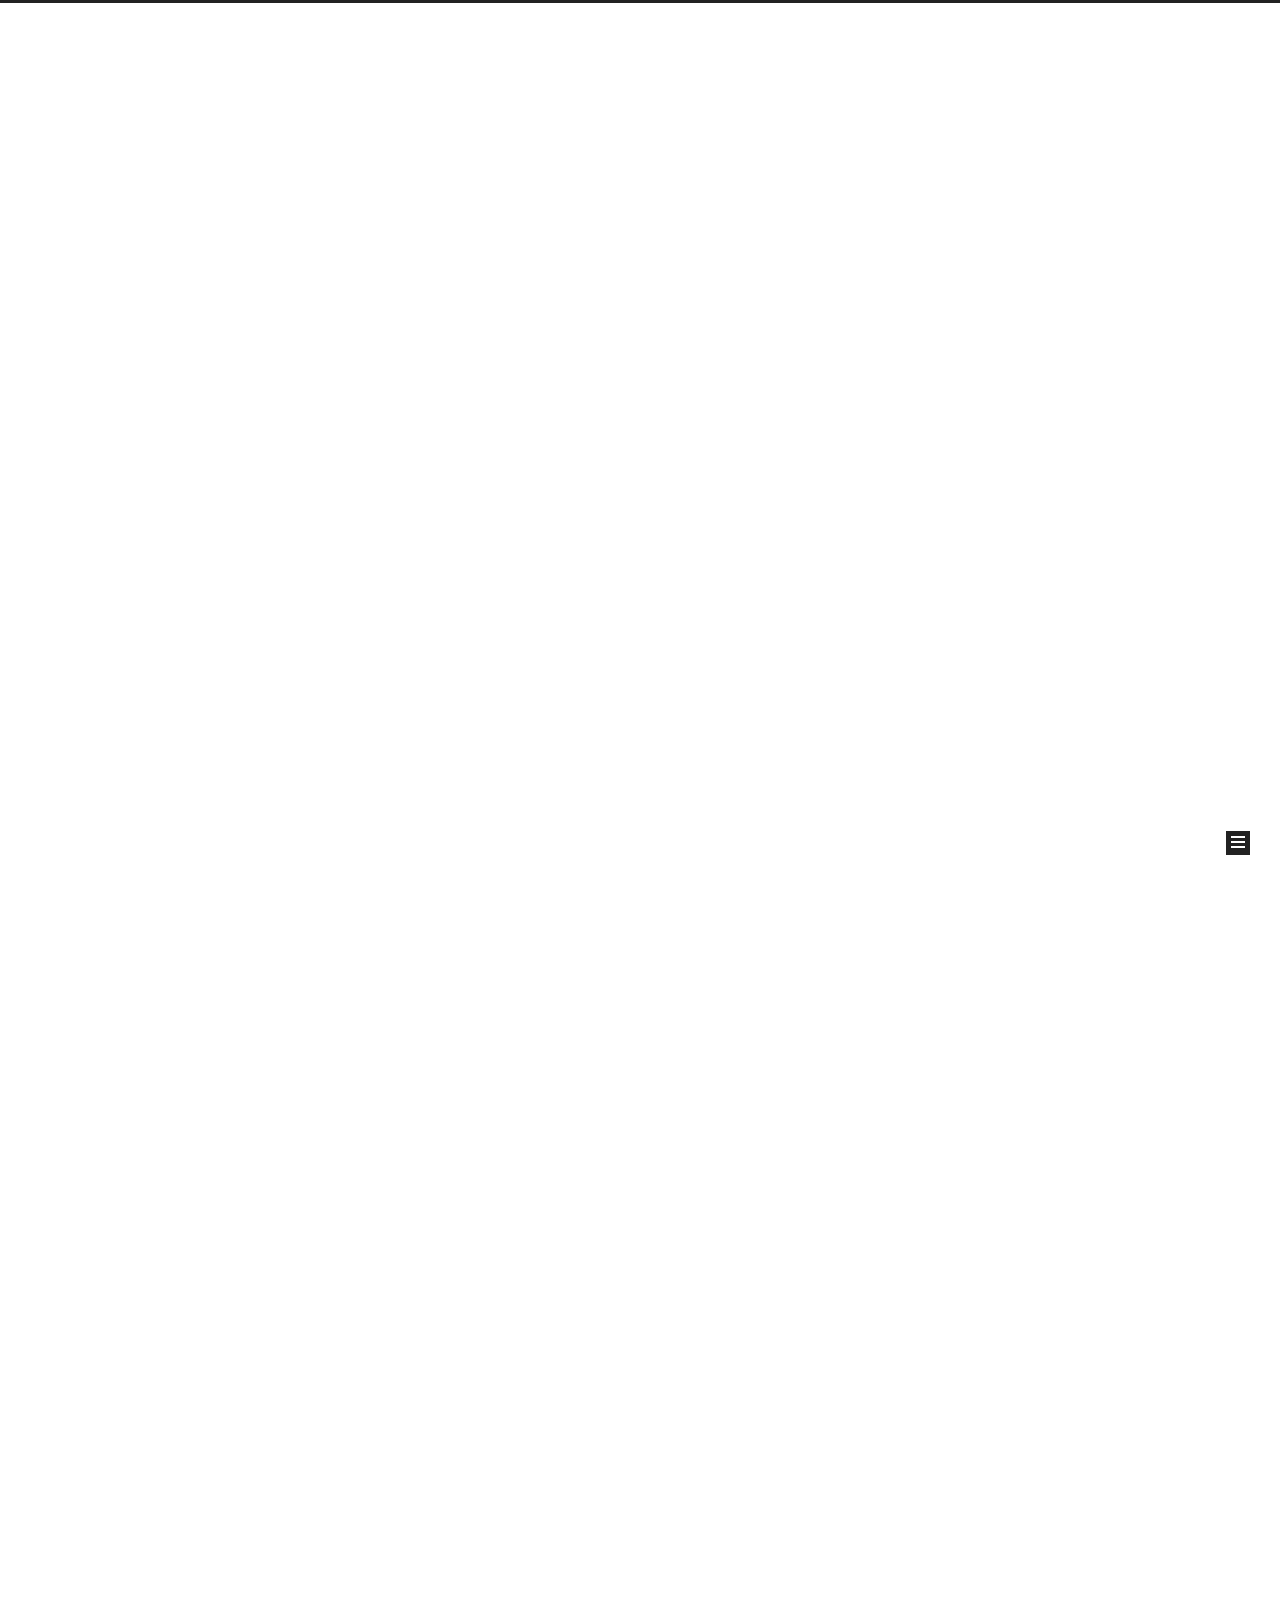
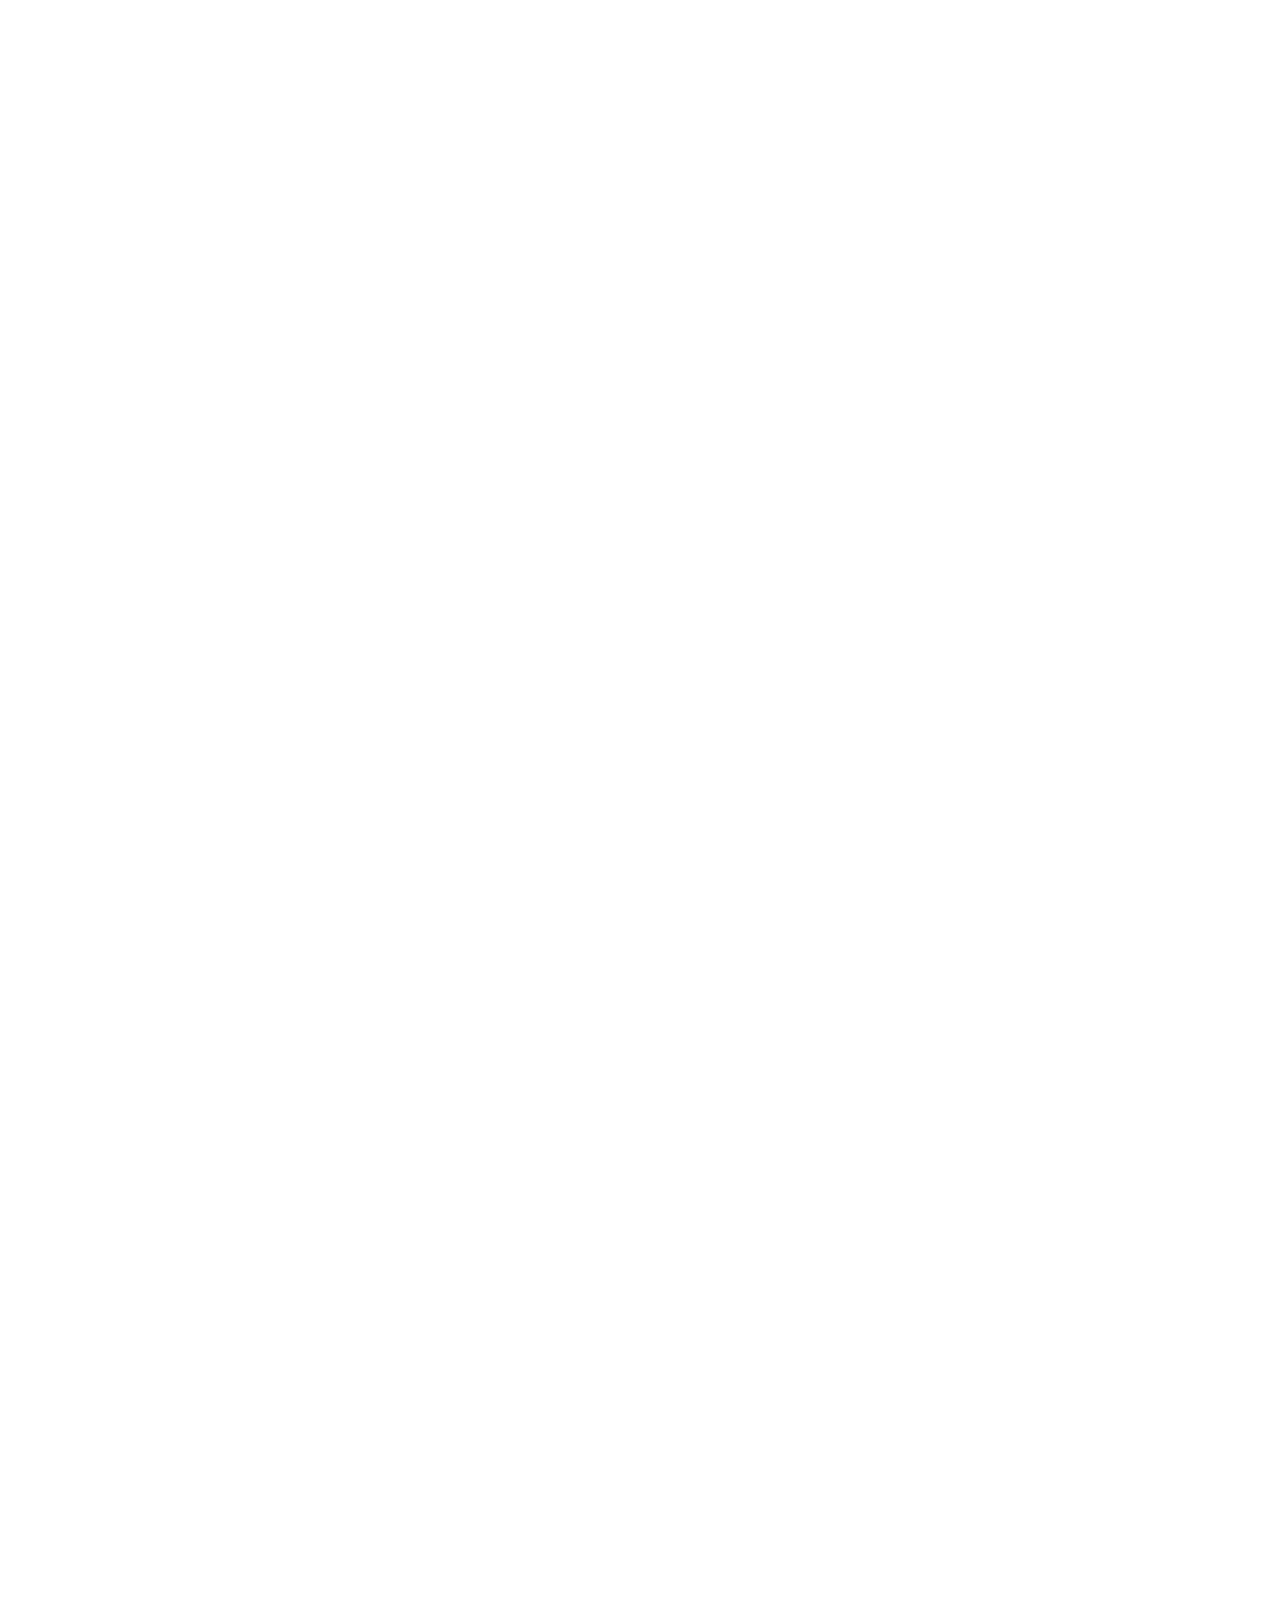
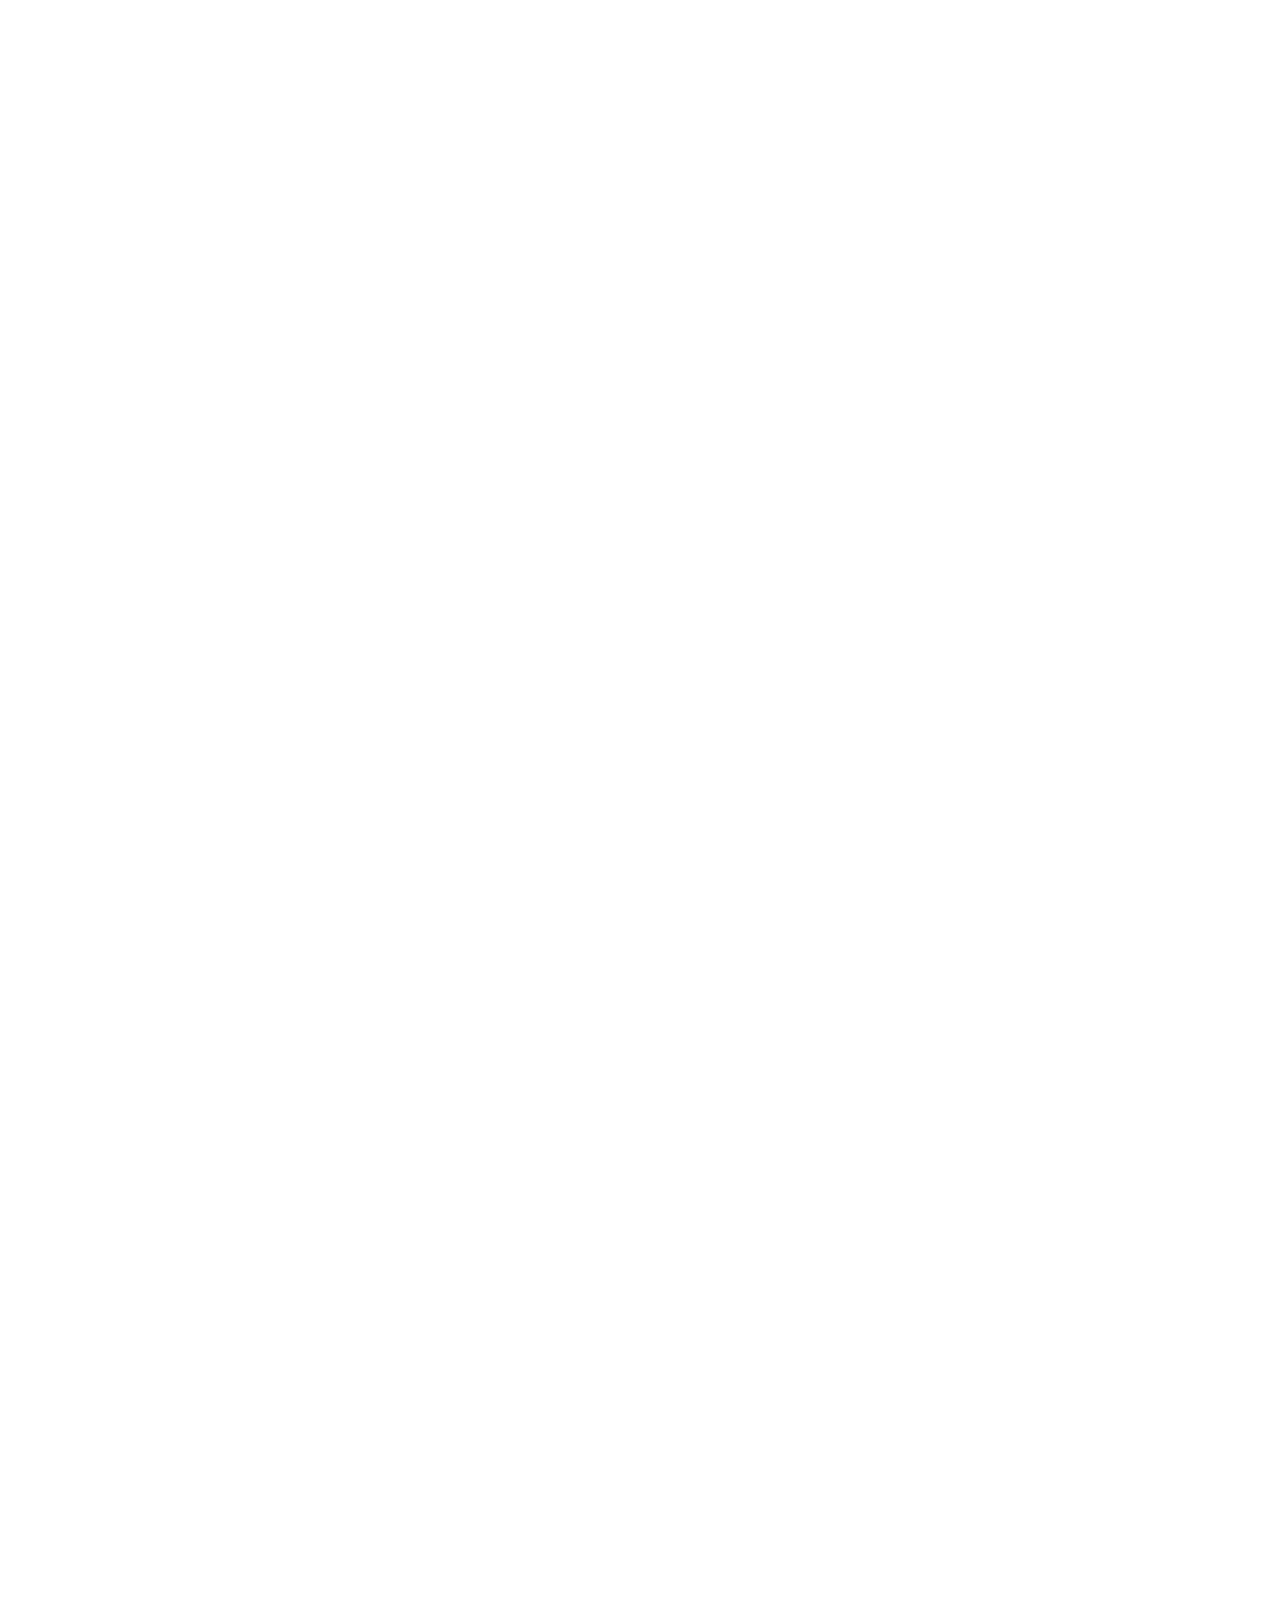
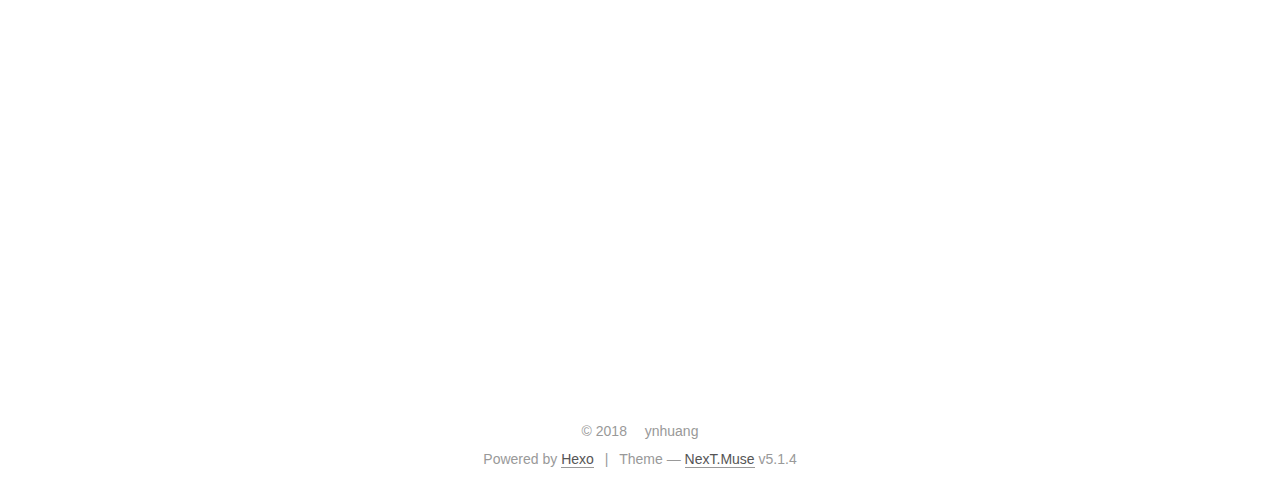
==== index.html @ efdfb7e1 "Site updated: 2018-09-07 17:55:03" ====
<!DOCTYPE html>



  


<html class="theme-next muse use-motion" lang="">
<head>
  <meta charset="UTF-8"/>
<meta http-equiv="X-UA-Compatible" content="IE=edge" />
<meta name="viewport" content="width=device-width, initial-scale=1, maximum-scale=1"/>
<meta name="theme-color" content="#222">









<meta http-equiv="Cache-Control" content="no-transform" />
<meta http-equiv="Cache-Control" content="no-siteapp" />
















  
  
  <link href="/lib/fancybox/source/jquery.fancybox.css?v=2.1.5" rel="stylesheet" type="text/css" />







<link href="/lib/font-awesome/css/font-awesome.min.css?v=4.6.2" rel="stylesheet" type="text/css" />

<link href="/css/main.css?v=5.1.4" rel="stylesheet" type="text/css" />


  <link rel="apple-touch-icon" sizes="180x180" href="/images/apple-touch-icon-next.png?v=5.1.4">


  <link rel="icon" type="image/png" sizes="32x32" href="/images/favicon-32x32-next.png?v=5.1.4">


  <link rel="icon" type="image/png" sizes="16x16" href="/images/favicon-16x16-next.png?v=5.1.4">


  <link rel="mask-icon" href="/images/logo.svg?v=5.1.4" color="#222">





  <meta name="keywords" content="Hexo, NexT" />










<meta property="og:type" content="website">
<meta property="og:title" content="Ning">
<meta property="og:url" content="http://yoursite.com/index.html">
<meta property="og:site_name" content="Ning">
<meta property="og:locale" content="default">
<meta name="twitter:card" content="summary">
<meta name="twitter:title" content="Ning">



<script type="text/javascript" id="hexo.configurations">
  var NexT = window.NexT || {};
  var CONFIG = {
    root: '/',
    scheme: 'Muse',
    version: '5.1.4',
    sidebar: {"position":"left","display":"post","offset":12,"b2t":false,"scrollpercent":false,"onmobile":false},
    fancybox: true,
    tabs: true,
    motion: {"enable":true,"async":false,"transition":{"post_block":"fadeIn","post_header":"slideDownIn","post_body":"slideDownIn","coll_header":"slideLeftIn","sidebar":"slideUpIn"}},
    duoshuo: {
      userId: '0',
      author: 'Author'
    },
    algolia: {
      applicationID: '',
      apiKey: '',
      indexName: '',
      hits: {"per_page":10},
      labels: {"input_placeholder":"Search for Posts","hits_empty":"We didn't find any results for the search: ${query}","hits_stats":"${hits} results found in ${time} ms"}
    }
  };
</script>



  <link rel="canonical" href="http://yoursite.com/"/>





  <title>Ning</title>
  








</head>

<body itemscope itemtype="http://schema.org/WebPage" lang="default">

  
  
    
  

  <div class="container sidebar-position-left 
  page-home">
    <div class="headband"></div>

    <header id="header" class="header" itemscope itemtype="http://schema.org/WPHeader">
      <div class="header-inner"><div class="site-brand-wrapper">
  <div class="site-meta ">
    

    <div class="custom-logo-site-title">
      <a href="/"  class="brand" rel="start">
        <span class="logo-line-before"><i></i></span>
        <span class="site-title">Ning</span>
        <span class="logo-line-after"><i></i></span>
      </a>
    </div>
      
        <p class="site-subtitle"></p>
      
  </div>

  <div class="site-nav-toggle">
    <button>
      <span class="btn-bar"></span>
      <span class="btn-bar"></span>
      <span class="btn-bar"></span>
    </button>
  </div>
</div>

<nav class="site-nav">
  

  
    <ul id="menu" class="menu">
      
        
        <li class="menu-item menu-item-home">
          <a href="/" rel="section">
            
              <i class="menu-item-icon fa fa-fw fa-home"></i> <br />
            
            Home
          </a>
        </li>
      
        
        <li class="menu-item menu-item-archives">
          <a href="/archives/" rel="section">
            
              <i class="menu-item-icon fa fa-fw fa-archive"></i> <br />
            
            Archives
          </a>
        </li>
      

      
    </ul>
  

  
</nav>



 </div>
    </header>

    <main id="main" class="main">
      <div class="main-inner">
        <div class="content-wrap">
          <div id="content" class="content">
            
  <section id="posts" class="posts-expand">
    
      

  

  
  
  

  <article class="post post-type-normal" itemscope itemtype="http://schema.org/Article">
  
  
  
  <div class="post-block">
    <link itemprop="mainEntityOfPage" href="http://yoursite.com/2018/09/04/The-Web-Developer-Bootcamp-學習筆記1/">

    <span hidden itemprop="author" itemscope itemtype="http://schema.org/Person">
      <meta itemprop="name" content="ynhuang">
      <meta itemprop="description" content="">
      <meta itemprop="image" content="/images/avatar.gif">
    </span>

    <span hidden itemprop="publisher" itemscope itemtype="http://schema.org/Organization">
      <meta itemprop="name" content="Ning">
    </span>

    
      <header class="post-header">

        
        
          <h1 class="post-title" itemprop="name headline">
                
                <a class="post-title-link" href="/2018/09/04/The-Web-Developer-Bootcamp-學習筆記1/" itemprop="url">The Web Developer Bootcamp: html + css</a></h1>
        

        <div class="post-meta">
          <span class="post-time">
            
              <span class="post-meta-item-icon">
                <i class="fa fa-calendar-o"></i>
              </span>
              
                <span class="post-meta-item-text">Posted on</span>
              
              <time title="Post created" itemprop="dateCreated datePublished" datetime="2018-09-04T15:04:15+08:00">
                2018-09-04
              </time>
            

            

            
          </span>

          

          
            
          

          
          

          

          

          

        </div>
      </header>
    

    
    
    
    <div class="post-body" itemprop="articleBody">

      
      

      
        
          
            <p>此篇記錄HTML與CSS相關內容<br>由於對於HTML和CSS已有一定程度了解，故只記錄原先不太清楚的部分  </p>
<h1 id="Front-end-html-css-javascript"><a href="#Front-end-html-css-javascript" class="headerlink" title="Front-end: html, css, javascript"></a>Front-end: html, css, javascript</h1><ul>
<li>HTML: define the structure of a webpage</li>
<li>CSS: define the style of html</li>
<li>Javascript: add logec and interactivity to a page</li>
</ul>
<h1 id="Back-end"><a href="#Back-end" class="headerlink" title="Back-end:"></a>Back-end:</h1><p>*</p>
<h1 id="MDN"><a href="#MDN" class="headerlink" title="MDN"></a>MDN</h1><p>Mozilla Developer Network：open web技術相關資訊，包含html, css, js, api等<br><a href="https://web.archive.org/web/20151206121621/https://developer.mozilla.org/en-US/" target="_blank" rel="noopener">MDN website</a></p>
<h1 id="HTML-form-tag"><a href="#HTML-form-tag" class="headerlink" title="HTML: form tag"></a>HTML: form tag</h1><figure class="highlight plain"><table><tr><td class="gutter"><pre><span class="line">1</span><br><span class="line">2</span><br><span class="line">3</span><br></pre></td><td class="code"><pre><span class="line">&lt;form action=&quot;/my-form-submitting-page&quot; method=&quot;post&quot;&gt;</span><br><span class="line">    &lt;!-- All our inputs will go in here --&gt;</span><br><span class="line">&lt;/form&gt;</span><br></pre></td></tr></table></figure>
<ul>
<li>action: the URL to send form data to</li>
<li>method: the type of HTTP request</li>
</ul>
<h1 id="嵌入css-file"><a href="#嵌入css-file" class="headerlink" title="嵌入css file"></a>嵌入css file</h1><figure class="highlight plain"><table><tr><td class="gutter"><pre><span class="line">1</span><br><span class="line">2</span><br><span class="line">3</span><br></pre></td><td class="code"><pre><span class="line">&lt;head&gt;</span><br><span class="line">  &lt;link rel=&quot;stylesheet&quot; type=&quot;text/css&quot; href=&quot;相對路徑&quot;&gt;</span><br><span class="line">&lt;/head&gt;</span><br></pre></td></tr></table></figure>
<h1 id="CSS-id-vs-class"><a href="#CSS-id-vs-class" class="headerlink" title="CSS: id vs class"></a>CSS: id vs class</h1><ul>
<li>id:唯一性、不可重複，用#關聯</li>
<li>class: 可重複，用.關連</li>
</ul>
<h1 id="CSS-selectors"><a href="#CSS-selectors" class="headerlink" title="CSS: selectors"></a>CSS: selectors</h1><ul>
<li>Element: <figure class="highlight plain"><table><tr><td class="gutter"><pre><span class="line">1</span><br><span class="line">2</span><br></pre></td><td class="code"><pre><span class="line">li &#123;</span><br><span class="line">&#125;</span><br></pre></td></tr></table></figure></li>
<li>class: <figure class="highlight plain"><table><tr><td class="gutter"><pre><span class="line">1</span><br></pre></td><td class="code"><pre><span class="line">.hello &#123;&#125;</span><br></pre></td></tr></table></figure></li>
<li>id: <figure class="highlight plain"><table><tr><td class="gutter"><pre><span class="line">1</span><br><span class="line">2</span><br></pre></td><td class="code"><pre><span class="line">#name &#123;</span><br><span class="line">&#125;</span><br></pre></td></tr></table></figure></li>
<li>Star: select all elements<figure class="highlight plain"><table><tr><td class="gutter"><pre><span class="line">1</span><br><span class="line">2</span><br><span class="line">3</span><br></pre></td><td class="code"><pre><span class="line">* &#123;</span><br><span class="line">  border: 1px solid lightgrey;</span><br><span class="line">&#125;</span><br></pre></td></tr></table></figure></li>
<li>Descendant Selector: The descendant selector matches all elements that are descendants of a specified element<figure class="highlight plain"><table><tr><td class="gutter"><pre><span class="line">1</span><br><span class="line">2</span><br><span class="line">3</span><br></pre></td><td class="code"><pre><span class="line">li a &#123;</span><br><span class="line">  color: red;</span><br><span class="line">&#125;</span><br></pre></td></tr></table></figure></li>
<li>Adjacent Selector: An adjacent sibling combinator selector allows you to select an element that is directly after another specific element<figure class="highlight plain"><table><tr><td class="gutter"><pre><span class="line">1</span><br><span class="line">2</span><br><span class="line">3</span><br></pre></td><td class="code"><pre><span class="line">h4 + ul &#123;</span><br><span class="line">  border: 4px solid red;</span><br><span class="line">&#125;</span><br></pre></td></tr></table></figure></li>
<li>Attribute Selector: used to select elements with a specified attribute<figure class="highlight plain"><table><tr><td class="gutter"><pre><span class="line">1</span><br><span class="line">2</span><br><span class="line">3</span><br></pre></td><td class="code"><pre><span class="line">a[herf=&quot;heep://www.google.com&quot;] &#123;</span><br><span class="line">  background: blue;</span><br><span class="line">&#125;</span><br></pre></td></tr></table></figure></li>
<li>nth of type: Specify a background color for every ‘ul’ element that is the third ul element of its parent:<figure class="highlight plain"><table><tr><td class="gutter"><pre><span class="line">1</span><br><span class="line">2</span><br><span class="line">3</span><br></pre></td><td class="code"><pre><span class="line">ul:nth-of-type(3)&#123;</span><br><span class="line">  background: purple;</span><br><span class="line">&#125;</span><br></pre></td></tr></table></figure>
</li>
</ul>
<h1 id="CSS-font"><a href="#CSS-font" class="headerlink" title="CSS: font"></a>CSS: font</h1><ul>
<li>font-family: 字型</li>
<li>font-size: 大小</li>
<li>font-weigth: 粗細</li>
<li>line-height: 行距</li>
<li>text-align: 對齊方式</li>
<li>text-decoration: 底線或刪除線之類的</li>
<li><a href="https://fonts.google.com/" target="_blank" rel="noopener">使用google字體</a>：<figure class="highlight plain"><table><tr><td class="gutter"><pre><span class="line">1</span><br><span class="line">2</span><br><span class="line">3</span><br></pre></td><td class="code"><pre><span class="line">&lt;head&gt;</span><br><span class="line">  &lt;link href=&apos;https://fonts.googleapis.com/css?family=Raleway:400,700|Indie+Flower&apos; rel=&apos;stylesheet&apos; type=&apos;text/css&apos;&gt;</span><br><span class="line">&lt;/head&gt;</span><br></pre></td></tr></table></figure></li>
</ul>
<h1 id="CSS-box-model"><a href="#CSS-box-model" class="headerlink" title="CSS: box model"></a>CSS: box model</h1><img src="/2018/09/04/The-Web-Developer-Bootcamp-學習筆記1/css_box_model.png">
<ul>
<li>content: width and height<figure class="highlight plain"><table><tr><td class="gutter"><pre><span class="line">1</span><br></pre></td><td class="code"><pre><span class="line">width: 50%;</span><br></pre></td></tr></table></figure></li>
<li>padding:<figure class="highlight plain"><table><tr><td class="gutter"><pre><span class="line">1</span><br><span class="line">2</span><br></pre></td><td class="code"><pre><span class="line">padding: 10px;</span><br><span class="line">padding-left: 40px;</span><br></pre></td></tr></table></figure></li>
<li>border:<figure class="highlight plain"><table><tr><td class="gutter"><pre><span class="line">1</span><br></pre></td><td class="code"><pre><span class="line">border: 2px solid blue;</span><br></pre></td></tr></table></figure></li>
<li>margin:<figure class="highlight plain"><table><tr><td class="gutter"><pre><span class="line">1</span><br><span class="line">2</span><br><span class="line">3</span><br></pre></td><td class="code"><pre><span class="line">margin: 100px; </span><br><span class="line">margin-top: 500px;</span><br><span class="line">margin: 20px 40px 500px 100px</span><br></pre></td></tr></table></figure>
</li>
</ul>
<h1 id="CSS-image-gallery-example"><a href="#CSS-image-gallery-example" class="headerlink" title="CSS: image gallery example"></a>CSS: image gallery example</h1><figure class="highlight plain"><table><tr><td class="gutter"><pre><span class="line">1</span><br><span class="line">2</span><br><span class="line">3</span><br><span class="line">4</span><br><span class="line">5</span><br></pre></td><td class="code"><pre><span class="line">img &#123; //設定img每張佔畫面的30%，並且設定為左浮動&amp;置中</span><br><span class="line">  width: 30%; //佔畫面的30%</span><br><span class="line">  float: left; //左浮動</span><br><span class="line">  margin: 1.66%; //數學計算出來100 = 1.66*6+90</span><br><span class="line">&#125;</span><br></pre></td></tr></table></figure>

          
        
      
    </div>
    
    
    

    

    

    

    <footer class="post-footer">
      

      

      

      
      
        <div class="post-eof"></div>
      
    </footer>
  </div>
  
  
  
  </article>


    
      

  

  
  
  

  <article class="post post-type-normal" itemscope itemtype="http://schema.org/Article">
  
  
  
  <div class="post-block">
    <link itemprop="mainEntityOfPage" href="http://yoursite.com/2018/09/04/hello-world/">

    <span hidden itemprop="author" itemscope itemtype="http://schema.org/Person">
      <meta itemprop="name" content="ynhuang">
      <meta itemprop="description" content="">
      <meta itemprop="image" content="/images/avatar.gif">
    </span>

    <span hidden itemprop="publisher" itemscope itemtype="http://schema.org/Organization">
      <meta itemprop="name" content="Ning">
    </span>

    
      <header class="post-header">

        
        
          <h1 class="post-title" itemprop="name headline">
                
                <a class="post-title-link" href="/2018/09/04/hello-world/" itemprop="url">Hello World</a></h1>
        

        <div class="post-meta">
          <span class="post-time">
            
              <span class="post-meta-item-icon">
                <i class="fa fa-calendar-o"></i>
              </span>
              
                <span class="post-meta-item-text">Posted on</span>
              
              <time title="Post created" itemprop="dateCreated datePublished" datetime="2018-09-04T13:47:44+08:00">
                2018-09-04
              </time>
            

            

            
          </span>

          

          
            
          

          
          

          

          

          

        </div>
      </header>
    

    
    
    
    <div class="post-body" itemprop="articleBody">

      
      

      
        
          
            <p>Welcome to <a href="https://hexo.io/" target="_blank" rel="noopener">Hexo</a>! This is your very first post. Check <a href="https://hexo.io/docs/" target="_blank" rel="noopener">documentation</a> for more info. If you get any problems when using Hexo, you can find the answer in <a href="https://hexo.io/docs/troubleshooting.html" target="_blank" rel="noopener">troubleshooting</a> or you can ask me on <a href="https://github.com/hexojs/hexo/issues" target="_blank" rel="noopener">GitHub</a>.</p>
<h2 id="Quick-Start"><a href="#Quick-Start" class="headerlink" title="Quick Start"></a>Quick Start</h2><h3 id="Create-a-new-post"><a href="#Create-a-new-post" class="headerlink" title="Create a new post"></a>Create a new post</h3><figure class="highlight bash"><table><tr><td class="gutter"><pre><span class="line">1</span><br></pre></td><td class="code"><pre><span class="line">$ hexo new <span class="string">"My New Post"</span></span><br></pre></td></tr></table></figure>
<p>More info: <a href="https://hexo.io/docs/writing.html" target="_blank" rel="noopener">Writing</a></p>
<h3 id="Run-server"><a href="#Run-server" class="headerlink" title="Run server"></a>Run server</h3><figure class="highlight bash"><table><tr><td class="gutter"><pre><span class="line">1</span><br></pre></td><td class="code"><pre><span class="line">$ hexo server</span><br></pre></td></tr></table></figure>
<p>More info: <a href="https://hexo.io/docs/server.html" target="_blank" rel="noopener">Server</a></p>
<h3 id="Generate-static-files"><a href="#Generate-static-files" class="headerlink" title="Generate static files"></a>Generate static files</h3><figure class="highlight bash"><table><tr><td class="gutter"><pre><span class="line">1</span><br></pre></td><td class="code"><pre><span class="line">$ hexo generate</span><br></pre></td></tr></table></figure>
<p>More info: <a href="https://hexo.io/docs/generating.html" target="_blank" rel="noopener">Generating</a></p>
<h3 id="Deploy-to-remote-sites"><a href="#Deploy-to-remote-sites" class="headerlink" title="Deploy to remote sites"></a>Deploy to remote sites</h3><figure class="highlight bash"><table><tr><td class="gutter"><pre><span class="line">1</span><br></pre></td><td class="code"><pre><span class="line">$ hexo deploy</span><br></pre></td></tr></table></figure>
<p>More info: <a href="https://hexo.io/docs/deployment.html" target="_blank" rel="noopener">Deployment</a></p>

          
        
      
    </div>
    
    
    

    

    

    

    <footer class="post-footer">
      

      

      

      
      
        <div class="post-eof"></div>
      
    </footer>
  </div>
  
  
  
  </article>


    
  </section>

  


          </div>
          


          

        </div>
        
          
  
  <div class="sidebar-toggle">
    <div class="sidebar-toggle-line-wrap">
      <span class="sidebar-toggle-line sidebar-toggle-line-first"></span>
      <span class="sidebar-toggle-line sidebar-toggle-line-middle"></span>
      <span class="sidebar-toggle-line sidebar-toggle-line-last"></span>
    </div>
  </div>

  <aside id="sidebar" class="sidebar">
    
    <div class="sidebar-inner">

      

      

      <section class="site-overview-wrap sidebar-panel sidebar-panel-active">
        <div class="site-overview">
          <div class="site-author motion-element" itemprop="author" itemscope itemtype="http://schema.org/Person">
            
              <p class="site-author-name" itemprop="name">ynhuang</p>
              <p class="site-description motion-element" itemprop="description"></p>
          </div>

          <nav class="site-state motion-element">

            
              <div class="site-state-item site-state-posts">
              
                <a href="/archives/">
              
                  <span class="site-state-item-count">2</span>
                  <span class="site-state-item-name">posts</span>
                </a>
              </div>
            

            

            
              
              
              <div class="site-state-item site-state-tags">
                
                  <span class="site-state-item-count">1</span>
                  <span class="site-state-item-name">tags</span>
                
              </div>
            

          </nav>

          

          

          
          

          
          

          

        </div>
      </section>

      

      

    </div>
  </aside>


        
      </div>
    </main>

    <footer id="footer" class="footer">
      <div class="footer-inner">
        <div class="copyright">&copy; <span itemprop="copyrightYear">2018</span>
  <span class="with-love">
    <i class="fa fa-user"></i>
  </span>
  <span class="author" itemprop="copyrightHolder">ynhuang</span>

  
</div>


  <div class="powered-by">Powered by <a class="theme-link" target="_blank" href="https://hexo.io">Hexo</a></div>



  <span class="post-meta-divider">|</span>



  <div class="theme-info">Theme &mdash; <a class="theme-link" target="_blank" href="https://github.com/iissnan/hexo-theme-next">NexT.Muse</a> v5.1.4</div>




        







        
      </div>
    </footer>

    
      <div class="back-to-top">
        <i class="fa fa-arrow-up"></i>
        
      </div>
    

    

  </div>

  

<script type="text/javascript">
  if (Object.prototype.toString.call(window.Promise) !== '[object Function]') {
    window.Promise = null;
  }
</script>









  












  
  
    <script type="text/javascript" src="/lib/jquery/index.js?v=2.1.3"></script>
  

  
  
    <script type="text/javascript" src="/lib/fastclick/lib/fastclick.min.js?v=1.0.6"></script>
  

  
  
    <script type="text/javascript" src="/lib/jquery_lazyload/jquery.lazyload.js?v=1.9.7"></script>
  

  
  
    <script type="text/javascript" src="/lib/velocity/velocity.min.js?v=1.2.1"></script>
  

  
  
    <script type="text/javascript" src="/lib/velocity/velocity.ui.min.js?v=1.2.1"></script>
  

  
  
    <script type="text/javascript" src="/lib/fancybox/source/jquery.fancybox.pack.js?v=2.1.5"></script>
  


  


  <script type="text/javascript" src="/js/src/utils.js?v=5.1.4"></script>

  <script type="text/javascript" src="/js/src/motion.js?v=5.1.4"></script>



  
  

  

  


  <script type="text/javascript" src="/js/src/bootstrap.js?v=5.1.4"></script>



  


  




	





  





  












  





  

  

  

  
  

  

  

  

</body>
</html>
---- css/main.css ----
/* normalize.css v3.0.2 | MIT License | git.io/normalize */
html {
  font-family: sans-serif; /* 1 */
  -ms-text-size-adjust: 100%; /* 2 */
  -webkit-text-size-adjust: 100%; /* 2 */
}
body {
  margin: 0;
}
article,
aside,
details,
figcaption,
figure,
footer,
header,
hgroup,
main,
menu,
nav,
section,
summary {
  display: block;
}
audio,
canvas,
progress,
video {
  display: inline-block; /* 1 */
  vertical-align: baseline; /* 2 */
}
audio:not([controls]) {
  display: none;
  height: 0;
}
[hidden],
template {
  display: none;
}
a {
  background-color: transparent;
}
a:active,
a:hover {
  outline: 0;
}
abbr[title] {
  border-bottom: 1px dotted;
}
b,
strong {
  font-weight: bold;
}
dfn {
  font-style: italic;
}
h1 {
  font-size: 2em;
  margin: 0.67em 0;
}
mark {
  background: #ff0;
  color: #000;
}
small {
  font-size: 80%;
}
sub,
sup {
  font-size: 75%;
  line-height: 0;
  position: relative;
  vertical-align: baseline;
}
sup {
  top: -0.5em;
}
sub {
  bottom: -0.25em;
}
img {
  border: 0;
}
svg:not(:root) {
  overflow: hidden;
}
figure {
  margin: 1em 40px;
}
hr {
  -moz-box-sizing: content-box;
  box-sizing: content-box;
  height: 0;
}
pre {
  overflow: auto;
}
code,
kbd,
pre,
samp {
  font-family: monospace, monospace;
  font-size: 1em;
}
button,
input,
optgroup,
select,
textarea {
  color: inherit; /* 1 */
  font: inherit; /* 2 */
  margin: 0; /* 3 */
}
button {
  overflow: visible;
}
button,
select {
  text-transform: none;
}
button,
html input[type="button"],
input[type="reset"],
input[type="submit"] {
  -webkit-appearance: button; /* 2 */
  cursor: pointer; /* 3 */
}
button[disabled],
html input[disabled] {
  cursor: default;
}
button::-moz-focus-inner,
input::-moz-focus-inner {
  border: 0;
  padding: 0;
}
input {
  line-height: normal;
}
input[type="checkbox"],
input[type="radio"] {
  box-sizing: border-box; /* 1 */
  padding: 0; /* 2 */
}
input[type="number"]::-webkit-inner-spin-button,
input[type="number"]::-webkit-outer-spin-button {
  height: auto;
}
input[type="search"] {
  -webkit-appearance: textfield; /* 1 */
  -moz-box-sizing: content-box;
  -webkit-box-sizing: content-box; /* 2 */
  box-sizing: content-box;
}
input[type="search"]::-webkit-search-cancel-button,
input[type="search"]::-webkit-search-decoration {
  -webkit-appearance: none;
}
fieldset {
  border: 1px solid #c0c0c0;
  margin: 0 2px;
  padding: 0.35em 0.625em 0.75em;
}
legend {
  border: 0; /* 1 */
  padding: 0; /* 2 */
}
textarea {
  overflow: auto;
}
optgroup {
  font-weight: bold;
}
table {
  border-collapse: collapse;
  border-spacing: 0;
}
td,
th {
  padding: 0;
}
::selection {
  background: #262a30;
  color: #fff;
}
body {
  position: relative;
  font-family: 'Lato', "PingFang SC", "Microsoft YaHei", sans-serif;
  font-size: 14px;
  line-height: 2;
  color: #555;
  background: #fff;
}
@media (max-width: 767px) {
  body {
    padding-right: 0 !important;
  }
}
@media (min-width: 768px) and (max-width: 991px) {
  body {
    padding-right: 0 !important;
  }
}
@media (min-width: 1600px) {
  body {
    font-size: 16px;
  }
}
h1,
h2,
h3,
h4,
h5,
h6 {
  margin: 0;
  padding: 0;
  font-weight: bold;
  line-height: 1.5;
  font-family: 'Lato', "PingFang SC", "Microsoft YaHei", sans-serif;
}
h2,
h3,
h4,
h5,
h6 {
  margin: 20px 0 15px;
}
h1 {
  font-size: 22px;
}
@media (max-width: 767px) {
  h1 {
    font-size: 18px;
  }
}
h2 {
  font-size: 20px;
}
@media (max-width: 767px) {
  h2 {
    font-size: 16px;
  }
}
h3 {
  font-size: 18px;
}
@media (max-width: 767px) {
  h3 {
    font-size: 14px;
  }
}
h4 {
  font-size: 16px;
}
@media (max-width: 767px) {
  h4 {
    font-size: 12px;
  }
}
h5 {
  font-size: 14px;
}
@media (max-width: 767px) {
  h5 {
    font-size: 10px;
  }
}
h6 {
  font-size: 12px;
}
@media (max-width: 767px) {
  h6 {
    font-size: 8px;
  }
}
p {
  margin: 0 0 20px 0;
}
a {
  color: #555;
  text-decoration: none;
  outline: none;
  border-bottom: 1px solid #999;
  word-wrap: break-word;
}
a:hover {
  color: #222;
  border-bottom-color: #222;
}
blockquote {
  margin: 0;
  padding: 0;
}
img {
  display: block;
  margin: auto;
  max-width: 100%;
  height: auto;
}
hr {
  margin: 40px 0;
  height: 3px;
  border: none;
  background-color: #ddd;
  background-image: repeating-linear-gradient(-45deg, #fff, #fff 4px, transparent 4px, transparent 8px);
}
blockquote {
  padding: 0 15px;
  color: #666;
  border-left: 4px solid #ddd;
}
blockquote cite::before {
  content: "-";
  padding: 0 5px;
}
dt {
  font-weight: 700;
}
dd {
  margin: 0;
  padding: 0;
}
kbd {
  border: 1px solid #ccc;
  border-radius: 0.2em;
  box-shadow: 0.1em 0.1em 0.2em rgba(0,0,0,0.1);
  background-color: #f9f9f9;
  font-family: inherit;
  background-image: -webkit-linear-gradient(top, #eee, #fff, #eee);
  padding: 0.1em 0.3em;
  white-space: nowrap;
}
.text-left {
  text-align: left;
}
.text-center {
  text-align: center;
}
.text-right {
  text-align: right;
}
.text-justify {
  text-align: justify;
}
.text-nowrap {
  white-space: nowrap;
}
.text-lowercase {
  text-transform: lowercase;
}
.text-uppercase {
  text-transform: uppercase;
}
.text-capitalize {
  text-transform: capitalize;
}
.center-block {
  display: block;
  margin-left: auto;
  margin-right: auto;
}
.clearfix:before,
.clearfix:after {
  content: " ";
  display: table;
}
.clearfix:after {
  clear: both;
}
.pullquote {
  width: 45%;
}
.pullquote.left {
  float: left;
  margin-left: 5px;
  margin-right: 10px;
}
.pullquote.right {
  float: right;
  margin-left: 10px;
  margin-right: 5px;
}
.affix.affix.affix {
  position: fixed;
}
.translation {
  margin-top: -20px;
  font-size: 14px;
  color: #999;
}
.scrollbar-measure {
  width: 100px;
  height: 100px;
  overflow: scroll;
  position: absolute;
  top: -9999px;
}
.use-motion .motion-element {
  opacity: 0;
}
table {
  margin: 20px 0;
  width: 100%;
  border-collapse: collapse;
  border-spacing: 0;
  border: 1px solid #ddd;
  font-size: 14px;
  table-layout: fixed;
  word-wrap: break-all;
}
table>tbody>tr:nth-of-type(odd) {
  background-color: #f9f9f9;
}
table>tbody>tr:hover {
  background-color: #f5f5f5;
}
caption,
th,
td {
  padding: 8px;
  text-align: left;
  vertical-align: middle;
  font-weight: normal;
}
th,
td {
  border-bottom: 3px solid #ddd;
  border-right: 1px solid #eee;
}
th {
  padding-bottom: 10px;
  font-weight: 700;
}
td {
  border-bottom-width: 1px;
}
html,
body {
  height: 100%;
}
.container {
  position: relative;
  min-height: 100%;
}
.header-inner {
  margin: 0 auto;
  padding: 100px 0 70px;
  width: 700px;
}
@media (min-width: 1600px) {
  .container .header-inner {
    width: 900px;
  }
}
.main {
  padding-bottom: 150px;
}
.main-inner {
  margin: 0 auto;
  width: 700px;
}
@media (min-width: 1600px) {
  .container .main-inner {
    width: 900px;
  }
}
.footer {
  position: absolute;
  left: 0;
  bottom: 0;
  width: 100%;
  min-height: 50px;
}
.footer-inner {
  box-sizing: border-box;
  margin: 20px auto;
  width: 700px;
}
@media (min-width: 1600px) {
  .container .footer-inner {
    width: 900px;
  }
}
pre,
.highlight {
  overflow: auto;
  margin: 20px 0;
  padding: 0;
  font-size: 13px;
  color: #4d4d4c;
  background: #f7f7f7;
  line-height: 1.6;
}
pre,
code {
  font-family: consolas, Menlo, "PingFang SC", "Microsoft YaHei", monospace;
}
code {
  padding: 2px 4px;
  word-wrap: break-word;
  color: #555;
  background: #eee;
  border-radius: 3px;
  font-size: 13px;
}
pre {
  padding: 10px;
}
pre code {
  padding: 0;
  color: #4d4d4c;
  background: none;
  text-shadow: none;
}
.highlight {
  border-radius: 1px;
}
.highlight pre {
  border: none;
  margin: 0;
  padding: 10px 0;
}
.highlight table {
  margin: 0;
  width: auto;
  border: none;
}
.highlight td {
  border: none;
  padding: 0;
}
.highlight figcaption {
  font-size: 1em;
  color: #4d4d4c;
  line-height: 1em;
  margin-bottom: 1em;
}
.highlight figcaption:before,
.highlight figcaption:after {
  content: " ";
  display: table;
}
.highlight figcaption:after {
  clear: both;
}
.highlight figcaption a {
  float: right;
  color: #4d4d4c;
}
.highlight figcaption a:hover {
  border-bottom-color: #4d4d4c;
}
.highlight .gutter pre {
  padding-left: 10px;
  padding-right: 10px;
  color: #869194;
  text-align: right;
  background-color: #eff2f3;
}
.highlight .code pre {
  width: 100%;
  padding-left: 10px;
  padding-right: 10px;
  background-color: #f7f7f7;
}
.highlight .line {
  height: 20px;
}
.gutter {
  -webkit-user-select: none;
  -moz-user-select: none;
  -ms-user-select: none;
  user-select: none;
}
.gist table {
  width: auto;
}
.gist table td {
  border: none;
}
pre .deletion {
  background: #fdd;
}
pre .addition {
  background: #dfd;
}
pre .meta {
  color: #8959a8;
}
pre .comment {
  color: #8e908c;
}
pre .variable,
pre .attribute,
pre .tag,
pre .regexp,
pre .ruby .constant,
pre .xml .tag .title,
pre .xml .pi,
pre .xml .doctype,
pre .html .doctype,
pre .css .id,
pre .css .class,
pre .css .pseudo {
  color: #c82829;
}
pre .number,
pre .preprocessor,
pre .built_in,
pre .literal,
pre .params,
pre .constant,
pre .command {
  color: #f5871f;
}
pre .ruby .class .title,
pre .css .rules .attribute,
pre .string,
pre .value,
pre .inheritance,
pre .header,
pre .ruby .symbol,
pre .xml .cdata,
pre .special,
pre .number,
pre .formula {
  color: #718c00;
}
pre .title,
pre .css .hexcolor {
  color: #3e999f;
}
pre .function,
pre .python .decorator,
pre .python .title,
pre .ruby .function .title,
pre .ruby .title .keyword,
pre .perl .sub,
pre .javascript .title,
pre .coffeescript .title {
  color: #4271ae;
}
pre .keyword,
pre .javascript .function {
  color: #8959a8;
}
.full-image.full-image.full-image.full-image {
  border: none;
  max-width: 100%;
  width: auto;
  margin: 20px auto 25px;
}
@media (min-width: 992px) {
  .full-image.full-image.full-image.full-image {
    max-width: none;
    width: 110%;
    margin: 25px -5%;
  }
}
.blockquote-center,
.page-home .post-type-quote blockquote,
.page-post-detail .post-type-quote blockquote {
  position: relative;
  margin: 40px 0;
  padding: 0;
  border-left: none;
  text-align: center;
}
.blockquote-center::before,
.page-home .post-type-quote blockquote::before,
.page-post-detail .post-type-quote blockquote::before,
.blockquote-center::after,
.page-home .post-type-quote blockquote::after,
.page-post-detail .post-type-quote blockquote::after {
  position: absolute;
  content: ' ';
  display: block;
  width: 100%;
  height: 24px;
  opacity: 0.2;
  background-repeat: no-repeat;
  background-position: 0 -6px;
  background-size: 22px 22px;
}
.blockquote-center::before,
.page-home .post-type-quote blockquote::before,
.page-post-detail .post-type-quote blockquote::before {
  top: -20px;
  background-image: url("../images/quote-l.svg");
  border-top: 1px solid #ccc;
}
.blockquote-center::after,
.page-home .post-type-quote blockquote::after,
.page-post-detail .post-type-quote blockquote::after {
  bottom: -20px;
  background-image: url("../images/quote-r.svg");
  border-bottom: 1px solid #ccc;
  background-position: 100% 8px;
}
.blockquote-center p,
.page-home .post-type-quote blockquote p,
.page-post-detail .post-type-quote blockquote p,
.blockquote-center div,
.page-home .post-type-quote blockquote div,
.page-post-detail .post-type-quote blockquote div {
  text-align: center;
}
.post .post-body .group-picture img {
  box-sizing: border-box;
  padding: 0 3px;
  border: none;
}
.post .group-picture-row {
  overflow: hidden;
  margin-top: 6px;
}
.post .group-picture-row:first-child {
  margin-top: 0;
}
.post .group-picture-column {
  float: left;
}
.page-post-detail .post-body .group-picture-column {
  float: none;
  margin-top: 10px;
  width: auto !important;
}
.page-post-detail .post-body .group-picture-column img {
  margin: 0 auto;
}
.page-archive .group-picture-container {
  overflow: hidden;
}
.page-archive .group-picture-row {
  float: left;
}
.page-archive .group-picture-row:first-child {
  margin-top: 6px;
}
.page-archive .group-picture-column {
  max-width: 150px;
  max-height: 150px;
}
.post-body .note {
  position: relative;
  padding: 15px;
  margin-bottom: 20px;
  border: 1px solid #eee;
  border-left-width: 5px;
  border-radius: 3px;
}
.post-body .note h2,
.post-body .note h3,
.post-body .note h4,
.post-body .note h5,
.post-body .note h6 {
  margin-top: 0;
  margin-bottom: 0;
  border-bottom: initial;
  padding-top: 0 !important;
}
.post-body .note p:first-child,
.post-body .note ul:first-child,
.post-body .note ol:first-child,
.post-body .note table:first-child,
.post-body .note pre:first-child,
.post-body .note blockquote:first-child {
  margin-top: 0;
}
.post-body .note p:last-child,
.post-body .note ul:last-child,
.post-body .note ol:last-child,
.post-body .note table:last-child,
.post-body .note pre:last-child,
.post-body .note blockquote:last-child {
  margin-bottom: 0;
}
.post-body .note.default {
  border-left-color: #777;
}
.post-body .note.default h2,
.post-body .note.default h3,
.post-body .note.default h4,
.post-body .note.default h5,
.post-body .note.default h6 {
  color: #777;
}
.post-body .note.primary {
  border-left-color: #6f42c1;
}
.post-body .note.primary h2,
.post-body .note.primary h3,
.post-body .note.primary h4,
.post-body .note.primary h5,
.post-body .note.primary h6 {
  color: #6f42c1;
}
.post-body .note.info {
  border-left-color: #428bca;
}
.post-body .note.info h2,
.post-body .note.info h3,
.post-body .note.info h4,
.post-body .note.info h5,
.post-body .note.info h6 {
  color: #428bca;
}
.post-body .note.success {
  border-left-color: #5cb85c;
}
.post-body .note.success h2,
.post-body .note.success h3,
.post-body .note.success h4,
.post-body .note.success h5,
.post-body .note.success h6 {
  color: #5cb85c;
}
.post-body .note.warning {
  border-left-color: #f0ad4e;
}
.post-body .note.warning h2,
.post-body .note.warning h3,
.post-body .note.warning h4,
.post-body .note.warning h5,
.post-body .note.warning h6 {
  color: #f0ad4e;
}
.post-body .note.danger {
  border-left-color: #d9534f;
}
.post-body .note.danger h2,
.post-body .note.danger h3,
.post-body .note.danger h4,
.post-body .note.danger h5,
.post-body .note.danger h6 {
  color: #d9534f;
}
.post-body .label {
  display: inline;
  padding: 0 2px;
  white-space: nowrap;
}
.post-body .label.default {
  background-color: #f0f0f0;
}
.post-body .label.primary {
  background-color: #efe6f7;
}
.post-body .label.info {
  background-color: #e5f2f8;
}
.post-body .label.success {
  background-color: #e7f4e9;
}
.post-body .label.warning {
  background-color: #fcf6e1;
}
.post-body .label.danger {
  background-color: #fae8eb;
}
.post-body .tabs {
  position: relative;
  display: block;
  margin-bottom: 20px;
  padding-top: 10px;
}
.post-body .tabs ul.nav-tabs {
  margin: 0;
  padding: 0;
  display: flex;
  margin-bottom: -1px;
}
@media (max-width: 413px) {
  .post-body .tabs ul.nav-tabs {
    display: block;
    margin-bottom: 5px;
  }
}
.post-body .tabs ul.nav-tabs li.tab {
  list-style-type: none !important;
  margin: 0 0.25em 0 0;
  border-top: 3px solid transparent;
  border-left: 1px solid transparent;
  border-right: 1px solid transparent;
}
@media (max-width: 413px) {
  .post-body .tabs ul.nav-tabs li.tab {
    margin: initial;
    border-top: 1px solid transparent;
    border-left: 3px solid transparent;
    border-right: 1px solid transparent;
    border-bottom: 1px solid transparent;
  }
}
.post-body .tabs ul.nav-tabs li.tab a {
  outline: 0;
  border-bottom: initial;
  display: block;
  line-height: 1.8em;
  padding: 0.25em 0.75em;
  transition-duration: 0.2s;
  transition-timing-function: ease-out;
  transition-delay: 0s;
}
.post-body .tabs ul.nav-tabs li.tab a i {
  width: 1.285714285714286em;
}
.post-body .tabs ul.nav-tabs li.tab.active {
  border-top: 3px solid #fc6423;
  border-left: 1px solid #ddd;
  border-right: 1px solid #ddd;
  background-color: #fff;
}
@media (max-width: 413px) {
  .post-body .tabs ul.nav-tabs li.tab.active {
    border-top: 1px solid #ddd;
    border-left: 3px solid #fc6423;
    border-right: 1px solid #ddd;
    border-bottom: 1px solid #ddd;
  }
}
.post-body .tabs ul.nav-tabs li.tab.active a {
  cursor: default;
  color: #555;
}
.post-body .tabs .tab-content {
  background-color: #fff;
}
.post-body .tabs .tab-content .tab-pane {
  border: 1px solid #ddd;
  padding: 20px 20px 0 20px;
}
.post-body .tabs .tab-content .tab-pane:not(.active) {
  display: none !important;
}
.post-body .tabs .tab-content .tab-pane.active {
  display: block !important;
}
.btn {
  display: inline-block;
  padding: 0 20px;
  font-size: 14px;
  color: #fff;
  background: #222;
  border: 2px solid #222;
  text-decoration: none;
  border-radius: 0;
  transition-property: background-color;
  transition-duration: 0.2s;
  transition-timing-function: ease-in-out;
  transition-delay: 0s;
  line-height: 2;
}
.btn:hover {
  border-color: #222;
  color: #222;
  background: #fff;
}
.btn +.btn {
  margin: 0 0 8px 8px;
}
.btn .fa-fw {
  width: 1.285714285714286em;
  text-align: left;
}
.btn-bar {
  display: block;
  width: 22px;
  height: 2px;
  background: #555;
  border-radius: 1px;
}
.btn-bar+.btn-bar {
  margin-top: 4px;
}
.pagination {
  margin: 120px 0 40px;
  text-align: center;
  border-top: 1px solid #eee;
}
.page-number-basic,
.pagination .prev,
.pagination .next,
.pagination .page-number,
.pagination .space {
  display: inline-block;
  position: relative;
  top: -1px;
  margin: 0 10px;
  padding: 0 11px;
}
@media (max-width: 767px) {
  .page-number-basic,
  .pagination .prev,
  .pagination .next,
  .pagination .page-number,
  .pagination .space {
    margin: 0 5px;
  }
}
.pagination .prev,
.pagination .next,
.pagination .page-number {
  border-bottom: 0;
  border-top: 1px solid #eee;
  transition-property: border-color;
  transition-duration: 0.2s;
  transition-timing-function: ease-in-out;
  transition-delay: 0s;
}
.pagination .prev:hover,
.pagination .next:hover,
.pagination .page-number:hover {
  border-top-color: #222;
}
.pagination .space {
  padding: 0;
  margin: 0;
}
.pagination .prev {
  margin-left: 0;
}
.pagination .next {
  margin-right: 0;
}
.pagination .page-number.current {
  color: #fff;
  background: #ccc;
  border-top-color: #ccc;
}
@media (max-width: 767px) {
  .pagination {
    border-top: none;
  }
  .pagination .prev,
  .pagination .next,
  .pagination .page-number {
    margin-bottom: 10px;
    border-top: 0;
    border-bottom: 1px solid #eee;
    padding: 0 10px;
  }
  .pagination .prev:hover,
  .pagination .next:hover,
  .pagination .page-number:hover {
    border-bottom-color: #222;
  }
}
.comments {
  margin: 60px 20px 0;
}
.tag-cloud {
  text-align: center;
}
.tag-cloud a {
  display: inline-block;
  margin: 10px;
}
.back-to-top {
  box-sizing: border-box;
  position: fixed;
  bottom: -100px;
  right: 30px;
  z-index: 1050;
  padding: 0 6px;
  width: 24px;
  background: #222;
  font-size: 12px;
  opacity: 1;
  color: #fff;
  cursor: pointer;
  text-align: center;
  -webkit-transform: translateZ(0);
  transition-property: bottom;
  transition-duration: 0.2s;
  transition-timing-function: ease-in-out;
  transition-delay: 0s;
}
@media (min-width: 768px) and (max-width: 991px) {
  .back-to-top {
    display: none !important;
  }
}
@media (max-width: 767px) {
  .back-to-top {
    display: none !important;
  }
}
.back-to-top.back-to-top-on {
  bottom: 19px;
}
.header {
  background: transparent;
}
.header-inner {
  position: relative;
}
.headband {
  height: 3px;
  background: #222;
}
.site-meta {
  margin: 0;
  text-align: center;
}
@media (max-width: 767px) {
  .site-meta {
    text-align: center;
  }
}
.brand {
  position: relative;
  display: inline-block;
  padding: 0 40px;
  color: #fff;
  background: #222;
  border-bottom: none;
}
.brand:hover {
  color: #fff;
}
.logo {
  display: inline-block;
  margin-right: 5px;
  line-height: 36px;
  vertical-align: top;
}
.site-title {
  display: inline-block;
  vertical-align: top;
  line-height: 36px;
  font-size: 20px;
  font-weight: normal;
  font-family: 'Lato', "PingFang SC", "Microsoft YaHei", sans-serif;
}
.site-subtitle {
  margin-top: 10px;
  font-size: 13px;
  color: #999;
}
.use-motion .brand {
  opacity: 0;
}
.use-motion .logo,
.use-motion .site-title,
.use-motion .site-subtitle {
  opacity: 0;
  position: relative;
  top: -10px;
}
.site-nav-toggle {
  display: none;
  position: absolute;
  top: 10px;
  left: 10px;
}
@media (max-width: 767px) {
  .site-nav-toggle {
    display: block;
  }
}
.site-nav-toggle button {
  margin-top: 2px;
  padding: 9px 10px;
  background: transparent;
  border: none;
}
@media (max-width: 767px) {
  .site-nav {
    display: none;
    margin: 0 -10px;
    padding: 0 10px;
    clear: both;
    border-top: 1px solid #ddd;
  }
}
@media (min-width: 768px) and (max-width: 991px) {
  .site-nav {
    display: block !important;
  }
}
@media (min-width: 992px) {
  .site-nav {
    display: block !important;
  }
}
.menu {
  margin-top: 20px;
  padding-left: 0;
  text-align: center;
}
.menu .menu-item {
  display: inline-block;
  margin: 0 10px;
  list-style: none;
}
@media screen and (max-width: 767px) {
  .menu .menu-item {
    margin-top: 10px;
  }
}
.menu .menu-item a {
  display: block;
  font-size: 13px;
  line-height: inherit;
  border-bottom: 1px solid transparent;
  transition-property: border-color;
  transition-duration: 0.2s;
  transition-timing-function: ease-in-out;
  transition-delay: 0s;
}
.menu .menu-item a:hover {
  border-bottom-color: #222;
}
.menu .menu-item .fa {
  margin-right: 5px;
}
.use-motion .menu-item {
  opacity: 0;
}
.post-body {
  font-family: 'Lato', "PingFang SC", "Microsoft YaHei", sans-serif;
}
@media (max-width: 767px) {
  .post-body {
    word-break: break-word;
  }
}
.post-body .fancybox img {
  display: block !important;
  margin: 0 auto;
  cursor: pointer;
  cursor: zoom-in;
  cursor: -webkit-zoom-in;
}
.post-body .image-caption,
.post-body .figure .caption {
  margin: -20px auto 15px;
  text-align: center;
  font-size: 14px;
  color: #999;
  font-weight: bold;
  line-height: 1;
}
.post-sticky-flag {
  display: inline-block;
  font-size: 16px;
  -ms-transform: rotate(30deg);
  -webkit-transform: rotate(30deg);
  -moz-transform: rotate(30deg);
  -ms-transform: rotate(30deg);
  -o-transform: rotate(30deg);
  transform: rotate(30deg);
}
.use-motion .post-block,
.use-motion .pagination,
.use-motion .comments {
  opacity: 0;
}
.use-motion .post-header {
  opacity: 0;
}
.use-motion .post-body {
  opacity: 0;
}
.use-motion .collection-title {
  opacity: 0;
}
.posts-expand {
  padding-top: 40px;
}
@media (max-width: 767px) {
  .posts-expand {
    margin: 0 20px;
  }
  .post-body pre .gutter pre {
    padding-right: 10px;
  }
  .post-body .highlight {
    margin-left: 0px;
    margin-right: 0px;
    padding: 0;
  }
  .post-body .highlight .gutter pre {
    padding-right: 10px;
  }
}
@media (min-width: 992px) {
  .posts-expand .post-body {
    text-align: justify;
  }
}
.posts-expand .post-body h2,
.posts-expand .post-body h3,
.posts-expand .post-body h4,
.posts-expand .post-body h5,
.posts-expand .post-body h6 {
  padding-top: 10px;
}
.posts-expand .post-body h2 .header-anchor,
.posts-expand .post-body h3 .header-anchor,
.posts-expand .post-body h4 .header-anchor,
.posts-expand .post-body h5 .header-anchor,
.posts-expand .post-body h6 .header-anchor {
  float: right;
  margin-left: 10px;
  color: #ccc;
  border-bottom-style: none;
  visibility: hidden;
}
.posts-expand .post-body h2 .header-anchor:hover,
.posts-expand .post-body h3 .header-anchor:hover,
.posts-expand .post-body h4 .header-anchor:hover,
.posts-expand .post-body h5 .header-anchor:hover,
.posts-expand .post-body h6 .header-anchor:hover {
  color: inherit;
}
.posts-expand .post-body h2:hover .header-anchor,
.posts-expand .post-body h3:hover .header-anchor,
.posts-expand .post-body h4:hover .header-anchor,
.posts-expand .post-body h5:hover .header-anchor,
.posts-expand .post-body h6:hover .header-anchor {
  visibility: visible;
}
.posts-expand .post-body ul li {
  list-style: circle;
}
.posts-expand .post-body img {
  box-sizing: border-box;
  margin: auto;
  padding: 3px;
  border: 1px solid #ddd;
}
.posts-expand .post-body .fancybox img {
  margin: 0 auto 25px;
}
@media (max-width: 767px) {
  .posts-collapse {
    margin: 0 20px;
  }
  .posts-collapse .post-title,
  .posts-collapse .post-meta {
    display: block;
    width: auto;
    text-align: left;
  }
}
.posts-collapse {
  position: relative;
  z-index: 1010;
  margin-left: 55px;
}
.posts-collapse::after {
  content: " ";
  position: absolute;
  top: 20px;
  left: 0;
  margin-left: -2px;
  width: 4px;
  height: 100%;
  background: #f5f5f5;
  z-index: -1;
}
@media (max-width: 767px) {
  .posts-collapse {
    margin: 0 20px;
  }
}
.posts-collapse .collection-title {
  position: relative;
  margin: 60px 0;
}
.posts-collapse .collection-title h1,
.posts-collapse .collection-title h2 {
  margin-left: 20px;
}
.posts-collapse .collection-title small {
  color: #bbb;
  margin-left: 5px;
}
.posts-collapse .collection-title::before {
  content: " ";
  position: absolute;
  left: 0;
  top: 50%;
  margin-left: -4px;
  margin-top: -4px;
  width: 8px;
  height: 8px;
  background: #bbb;
  border-radius: 50%;
}
.posts-collapse .post {
  margin: 30px 0;
}
.posts-collapse .post-header {
  position: relative;
  transition-duration: 0.2s;
  transition-timing-function: ease-in-out;
  transition-delay: 0s;
  transition-property: border;
  border-bottom: 1px dashed #ccc;
}
.posts-collapse .post-header::before {
  content: " ";
  position: absolute;
  left: 0;
  top: 12px;
  width: 6px;
  height: 6px;
  margin-left: -4px;
  background: #bbb;
  border-radius: 50%;
  border: 1px solid #fff;
  transition-duration: 0.2s;
  transition-timing-function: ease-in-out;
  transition-delay: 0s;
  transition-property: background;
}
.posts-collapse .post-header:hover {
  border-bottom-color: #666;
}
.posts-collapse .post-header:hover::before {
  background: #222;
}
.posts-collapse .post-meta {
  position: absolute;
  font-size: 12px;
  left: 20px;
  top: 5px;
}
.posts-collapse .post-comments-count {
  display: none;
}
.posts-collapse .post-title {
  margin-left: 60px;
  font-size: 16px;
  font-weight: normal;
  line-height: inherit;
}
.posts-collapse .post-title::after {
  margin-left: 3px;
  opacity: 0.6;
}
.posts-collapse .post-title a {
  color: #666;
  border-bottom: none;
}
.page-home .post-type-quote .post-header,
.page-post-detail .post-type-quote .post-header,
.page-home .post-type-quote .post-tags,
.page-post-detail .post-type-quote .post-tags {
  display: none;
}
.posts-expand .post-title {
  text-align: center;
  word-break: break-word;
  font-weight: 400;
}
.posts-expand .post-title-link {
  display: inline-block;
  position: relative;
  color: #555;
  border-bottom: none;
  line-height: 1.2;
  vertical-align: top;
}
.posts-expand .post-title-link::before {
  content: "";
  position: absolute;
  width: 100%;
  height: 2px;
  bottom: 0;
  left: 0;
  background-color: #000;
  visibility: hidden;
  -webkit-transform: scaleX(0);
  -moz-transform: scaleX(0);
  -ms-transform: scaleX(0);
  -o-transform: scaleX(0);
  transform: scaleX(0);
  transition-duration: 0.2s;
  transition-timing-function: ease-in-out;
  transition-delay: 0s;
}
.posts-expand .post-title-link:hover::before {
  visibility: visible;
  -webkit-transform: scaleX(1);
  -moz-transform: scaleX(1);
  -ms-transform: scaleX(1);
  -o-transform: scaleX(1);
  transform: scaleX(1);
}
.posts-expand .post-title-link .fa {
  font-size: 16px;
}
.posts-expand .post-meta {
  margin: 3px 0 60px 0;
  color: #999;
  font-family: 'Lato', "PingFang SC", "Microsoft YaHei", sans-serif;
  font-size: 12px;
  text-align: center;
}
.posts-expand .post-meta .post-category-list {
  display: inline-block;
  margin: 0;
  padding: 3px;
}
.posts-expand .post-meta .post-category-list-link {
  color: #999;
}
.posts-expand .post-meta .post-description {
  font-size: 14px;
  margin-top: 2px;
}
.post-meta-divider {
  margin: 0 0.5em;
}
.post-meta-item-icon {
  margin-right: 3px;
}
@media (min-width: 768px) and (max-width: 991px) {
  .post-meta-item-icon {
    display: inline-block;
  }
}
@media (max-width: 767px) {
  .post-meta-item-icon {
    display: inline-block;
  }
}
@media (min-width: 768px) and (max-width: 991px) {
  .post-meta-item-text {
    display: none;
  }
}
@media (max-width: 767px) {
  .post-meta-item-text {
    display: none;
  }
}
@media (max-width: 767px) {
  .posts-expand .post-comments-count {
    display: none;
  }
}
.post-button {
  margin-top: 40px;
}
.posts-expand .post-tags {
  margin-top: 40px;
  text-align: center;
}
.posts-expand .post-tags a {
  display: inline-block;
  margin-right: 10px;
  font-size: 13px;
}
.post-nav {
  display: table;
  margin-top: 15px;
  width: 100%;
  border-top: 1px solid #eee;
}
.post-nav-divider {
  display: table-cell;
  width: 10%;
}
.post-nav-item {
  display: table-cell;
  padding: 10px 0 0 0;
  width: 45%;
  vertical-align: top;
}
.post-nav-item a {
  position: relative;
  display: block;
  line-height: 25px;
  font-size: 14px;
  color: #555;
  border-bottom: none;
}
.post-nav-item a:hover {
  color: #222;
  border-bottom: none;
}
.post-nav-item a:active {
  top: 2px;
}
.post-nav-item .fa {
  position: absolute;
  top: 8px;
  left: 0;
  font-size: 12px;
}
.post-nav-next a {
  padding-left: 15px;
}
.post-nav-prev {
  text-align: right;
}
.post-nav-prev a {
  padding-right: 15px;
}
.post-nav-prev .fa {
  right: 0;
  left: auto;
}
.posts-expand .post-eof {
  display: block;
  margin: 80px auto 60px;
  width: 8%;
  height: 1px;
  background: #ccc;
  text-align: center;
}
.post:last-child .post-eof.post-eof.post-eof {
  display: none;
}
.post-gallery {
  display: table;
  table-layout: fixed;
  width: 100%;
  border-collapse: separate;
}
.post-gallery-row {
  display: table-row;
}
.post-gallery .post-gallery-img {
  display: table-cell;
  text-align: center;
  vertical-align: middle;
  border: none;
}
.post-gallery .post-gallery-img img {
  max-width: 100%;
  max-height: 100%;
  border: none;
}
.fancybox-close,
.fancybox-close:hover {
  border: none;
}
.rtl.post-body p,
.rtl.post-body a,
.rtl.post-body h1,
.rtl.post-body h2,
.rtl.post-body h3,
.rtl.post-body h4,
.rtl.post-body h5,
.rtl.post-body h6,
.rtl.post-body li,
.rtl.post-body ul,
.rtl.post-body ol {
  direction: rtl;
  font-family: UKIJ Ekran;
}
.rtl.post-title {
  font-family: UKIJ Ekran;
}
.sidebar {
  position: fixed;
  right: 0;
  top: 0;
  bottom: 0;
  width: 0;
  z-index: 1040;
  box-shadow: inset 0 2px 6px #000;
  background: #222;
  -webkit-transform: translateZ(0);
}
.sidebar a {
  color: #999;
  border-bottom-color: #555;
}
.sidebar a:hover {
  color: #eee;
}
@media (min-width: 768px) and (max-width: 991px) {
  .sidebar {
    display: none !important;
  }
}
@media (max-width: 767px) {
  .sidebar {
    display: none !important;
  }
}
.sidebar-inner {
  position: relative;
  padding: 20px 10px;
  color: #999;
  text-align: center;
}
.site-overview-wrap {
  overflow: hidden;
}
.site-overview {
  overflow-y: auto;
  overflow-x: hidden;
}
.sidebar-toggle {
  position: fixed;
  right: 30px;
  bottom: 45px;
  width: 14px;
  height: 14px;
  padding: 5px;
  background: #222;
  line-height: 0;
  z-index: 1050;
  cursor: pointer;
  -webkit-transform: translateZ(0);
}
@media (min-width: 768px) and (max-width: 991px) {
  .sidebar-toggle {
    display: none !important;
  }
}
@media (max-width: 767px) {
  .sidebar-toggle {
    display: none !important;
  }
}
.sidebar-toggle-line {
  position: relative;
  display: inline-block;
  vertical-align: top;
  height: 2px;
  width: 100%;
  background: #fff;
  margin-top: 3px;
}
.sidebar-toggle-line:first-child {
  margin-top: 0;
}
.site-author-image {
  display: block;
  margin: 0 auto;
  padding: 2px;
  max-width: 96px;
  height: auto;
  border: 2px solid #333;
}
.site-author-name {
  margin: 5px 0 0;
  text-align: center;
  color: #f5f5f5;
  font-weight: normal;
}
.site-description {
  margin-top: 5px;
  text-align: center;
  font-size: 14px;
  color: #999;
}
.site-state {
  overflow: hidden;
  line-height: 1.4;
  white-space: nowrap;
  text-align: center;
}
.site-state-item {
  display: inline-block;
  padding: 0 15px;
  border-left: 1px solid #333;
}
.site-state-item:first-child {
  border-left: none;
}
.site-state-item a {
  border-bottom: none;
}
.site-state-item-count {
  display: block;
  text-align: center;
  color: inherit;
  font-weight: 600;
  font-size: 18px;
}
.site-state-item-name {
  font-size: 13px;
  color: inherit;
}
.feed-link {
  margin-top: 20px;
}
.feed-link a {
  display: inline-block;
  padding: 0 15px;
  color: #fc6423;
  border: 1px solid #fc6423;
  border-radius: 4px;
}
.feed-link a i {
  color: #fc6423;
  font-size: 14px;
}
.feed-link a:hover {
  color: #fff;
  background: #fc6423;
}
.feed-link a:hover i {
  color: #fff;
}
.links-of-author {
  margin-top: 20px;
}
.links-of-author a {
  display: inline-block;
  vertical-align: middle;
  margin-right: 10px;
  margin-bottom: 10px;
  border-bottom-color: #555;
  font-size: 13px;
}
.links-of-author a:before {
  display: inline-block;
  vertical-align: middle;
  margin-right: 3px;
  content: " ";
  width: 4px;
  height: 4px;
  border-radius: 50%;
  background: #c9c903;
}
.links-of-blogroll {
  font-size: 13px;
}
.links-of-blogroll-title {
  margin-top: 20px;
  font-size: 14px;
  font-weight: 600;
}
.links-of-blogroll-list {
  margin: 0;
  padding: 0;
  list-style: none;
}
.links-of-blogroll-item {
  padding: 2px 10px;
}
.links-of-blogroll-item a {
  max-width: 280px;
  box-sizing: border-box;
  display: inline-block;
  overflow: hidden;
  white-space: nowrap;
  text-overflow: ellipsis;
}
.sidebar-nav {
  margin: 0 0 20px;
  padding-left: 0;
}
.sidebar-nav li {
  display: inline-block;
  cursor: pointer;
  border-bottom: 1px solid transparent;
  font-size: 14px;
  color: #555;
}
.sidebar-nav li:hover {
  color: #f5f5f5;
}
.page-post-detail .sidebar-nav-toc {
  padding: 0 5px;
}
.page-post-detail .sidebar-nav-overview {
  margin-left: 10px;
}
.sidebar-nav .sidebar-nav-active {
  color: #87daff;
  border-bottom-color: #87daff;
}
.sidebar-nav .sidebar-nav-active:hover {
  color: #87daff;
}
.sidebar-panel {
  display: none;
}
.sidebar-panel-active {
  display: block;
}
.post-toc-empty {
  font-size: 14px;
  color: #666;
}
.post-toc-wrap {
  overflow: hidden;
}
.post-toc {
  overflow: auto;
}
.post-toc ol {
  margin: 0;
  padding: 0 2px 5px 10px;
  text-align: left;
  list-style: none;
  font-size: 14px;
}
.post-toc ol > ol {
  padding-left: 0;
}
.post-toc ol a {
  transition-duration: 0.2s;
  transition-timing-function: ease-in-out;
  transition-delay: 0s;
  transition-property: all;
  color: #999;
  border-bottom-color: #555;
}
.post-toc ol a:hover {
  color: #ccc;
  border-bottom-color: #ccc;
}
.post-toc .nav-item {
  overflow: hidden;
  text-overflow: ellipsis;
  text-align: justify;
  white-space: nowrap;
  line-height: 1.8;
}
.post-toc .nav .nav-child {
  display: none;
}
.post-toc .nav .active > .nav-child {
  display: block;
}
.post-toc .nav .active-current > .nav-child {
  display: block;
}
.post-toc .nav .active-current > .nav-child > .nav-item {
  display: block;
}
.post-toc .nav .active > a {
  color: #87daff;
  border-bottom-color: #87daff;
}
.post-toc .nav .active-current > a {
  color: #87daff;
}
.post-toc .nav .active-current > a:hover {
  color: #87daff;
}
.footer {
  font-size: 14px;
  color: #999;
}
.footer img {
  border: none;
}
.footer-inner {
  text-align: center;
}
.with-love {
  display: inline-block;
  margin: 0 5px;
}
.powered-by,
.theme-info {
  display: inline-block;
}
.cc-license {
  margin-top: 10px;
  text-align: center;
}
.cc-license .cc-opacity {
  opacity: 0.7;
  border-bottom: none;
}
.cc-license .cc-opacity:hover {
  opacity: 0.9;
}
.cc-license img {
  display: inline-block;
}
.theme-next #ds-thread #ds-reset {
  color: #555;
}
.theme-next #ds-thread #ds-reset .ds-replybox {
  margin-bottom: 30px;
}
.theme-next #ds-thread #ds-reset .ds-replybox .ds-avatar,
.theme-next #ds-reset .ds-avatar img {
  box-shadow: none;
}
.theme-next #ds-thread #ds-reset .ds-textarea-wrapper {
  border-color: #c7d4e1;
  background: none;
  border-top-right-radius: 3px;
  border-top-left-radius: 3px;
}
.theme-next #ds-thread #ds-reset .ds-textarea-wrapper textarea {
  height: 60px;
}
.theme-next #ds-reset .ds-rounded-top {
  border-radius: 0;
}
.theme-next #ds-thread #ds-reset .ds-post-toolbar {
  box-sizing: border-box;
  border: 1px solid #c7d4e1;
  background: #f6f8fa;
}
.theme-next #ds-thread #ds-reset .ds-post-options {
  height: 40px;
  border: none;
  background: none;
}
.theme-next #ds-thread #ds-reset .ds-toolbar-buttons {
  top: 11px;
}
.theme-next #ds-thread #ds-reset .ds-sync {
  top: 5px;
}
.theme-next #ds-thread #ds-reset .ds-post-button {
  top: 4px;
  right: 5px;
  width: 90px;
  height: 30px;
  border: 1px solid #c5ced7;
  border-radius: 3px;
  background-image: linear-gradient(#fbfbfc, #f5f7f9);
  color: #60676d;
}
.theme-next #ds-thread #ds-reset .ds-post-button:hover {
  background-position: 0 -30px;
  color: #60676d;
}
.theme-next #ds-thread #ds-reset .ds-comments-info {
  padding: 10px 0;
}
.theme-next #ds-thread #ds-reset .ds-sort {
  display: none;
}
.theme-next #ds-thread #ds-reset li.ds-tab a.ds-current {
  border: none;
  background: #f6f8fa;
  color: #60676d;
}
.theme-next #ds-thread #ds-reset li.ds-tab a.ds-current:hover {
  background-color: #e9f0f7;
  color: #60676d;
}
.theme-next #ds-thread #ds-reset li.ds-tab a {
  border-radius: 2px;
  padding: 5px;
}
.theme-next #ds-thread #ds-reset .ds-login-buttons p {
  color: #999;
  line-height: 36px;
}
.theme-next #ds-thread #ds-reset .ds-login-buttons .ds-service-list li {
  height: 28px;
}
.theme-next #ds-thread #ds-reset .ds-service-list a {
  background: none;
  padding: 5px;
  border: 1px solid;
  border-radius: 3px;
  text-align: center;
}
.theme-next #ds-thread #ds-reset .ds-service-list a:hover {
  color: #fff;
  background: #666;
}
.theme-next #ds-thread #ds-reset .ds-service-list .ds-weibo {
  color: #fc9b00;
  border-color: #fc9b00;
}
.theme-next #ds-thread #ds-reset .ds-service-list .ds-weibo:hover {
  background: #fc9b00;
}
.theme-next #ds-thread #ds-reset .ds-service-list .ds-qq {
  color: #60a3ec;
  border-color: #60a3ec;
}
.theme-next #ds-thread #ds-reset .ds-service-list .ds-qq:hover {
  background: #60a3ec;
}
.theme-next #ds-thread #ds-reset .ds-service-list .ds-renren {
  color: #2e7ac4;
  border-color: #2e7ac4;
}
.theme-next #ds-thread #ds-reset .ds-service-list .ds-renren:hover {
  background: #2e7ac4;
}
.theme-next #ds-thread #ds-reset .ds-service-list .ds-douban {
  color: #37994c;
  border-color: #37994c;
}
.theme-next #ds-thread #ds-reset .ds-service-list .ds-douban:hover {
  background: #37994c;
}
.theme-next #ds-thread #ds-reset .ds-service-list .ds-kaixin {
  color: #fef20d;
  border-color: #fef20d;
}
.theme-next #ds-thread #ds-reset .ds-service-list .ds-kaixin:hover {
  background: #fef20d;
}
.theme-next #ds-thread #ds-reset .ds-service-list .ds-netease {
  color: #f00;
  border-color: #f00;
}
.theme-next #ds-thread #ds-reset .ds-service-list .ds-netease:hover {
  background: #f00;
}
.theme-next #ds-thread #ds-reset .ds-service-list .ds-sohu {
  color: #ffcb05;
  border-color: #ffcb05;
}
.theme-next #ds-thread #ds-reset .ds-service-list .ds-sohu:hover {
  background: #ffcb05;
}
.theme-next #ds-thread #ds-reset .ds-service-list .ds-baidu {
  color: #2831e0;
  border-color: #2831e0;
}
.theme-next #ds-thread #ds-reset .ds-service-list .ds-baidu:hover {
  background: #2831e0;
}
.theme-next #ds-thread #ds-reset .ds-service-list .ds-google {
  color: #166bec;
  border-color: #166bec;
}
.theme-next #ds-thread #ds-reset .ds-service-list .ds-google:hover {
  background: #166bec;
}
.theme-next #ds-thread #ds-reset .ds-service-list .ds-weixin {
  color: #00ce0d;
  border-color: #00ce0d;
}
.theme-next #ds-thread #ds-reset .ds-service-list .ds-weixin:hover {
  background: #00ce0d;
}
.theme-next #ds-thread #ds-reset .ds-service-list .ds-more-services {
  border: none;
}
.theme-next #ds-thread #ds-reset .ds-service-list .ds-more-services:hover {
  background: none;
}
.theme-next #ds-reset .duoshuo-ua-admin {
  display: inline-block;
  color: #f00;
}
.theme-next #ds-reset .duoshuo-ua-platform,
.theme-next #ds-reset .duoshuo-ua-browser {
  color: #ccc;
}
.theme-next #ds-reset .duoshuo-ua-platform .fa,
.theme-next #ds-reset .duoshuo-ua-browser .fa {
  display: inline-block;
  margin-right: 3px;
}
.theme-next #ds-reset .duoshuo-ua-separator {
  display: inline-block;
  margin-left: 5px;
}
.theme-next .this_ua {
  background-color: #ccc !important;
  border-radius: 4px;
  padding: 0 5px !important;
  margin: 1px 1px !important;
  border: 1px solid #bbb !important;
  color: #fff;
  display: inline-block !important;
}
.theme-next .this_ua.admin {
  background-color: #d9534f !important;
  border-color: #d9534f !important;
}
.theme-next .this_ua.platform.iOS,
.theme-next .this_ua.platform.Mac,
.theme-next .this_ua.platform.Windows {
  background-color: #39b3d7 !important;
  border-color: #46b8da !important;
}
.theme-next .this_ua.platform.Linux {
  background-color: #3a3a3a !important;
  border-color: #1f1f1f !important;
}
.theme-next .this_ua.platform.Android {
  background-color: #00c47d !important;
  border-color: #01b171 !important;
}
.theme-next .this_ua.browser.Mobile,
.theme-next .this_ua.browser.Chrome {
  background-color: #5cb85c !important;
  border-color: #4cae4c !important;
}
.theme-next .this_ua.browser.Firefox {
  background-color: #f0ad4e !important;
  border-color: #eea236 !important;
}
.theme-next .this_ua.browser.Maxthon,
.theme-next .this_ua.browser.IE {
  background-color: #428bca !important;
  border-color: #357ebd !important;
}
.theme-next .this_ua.browser.baidu,
.theme-next .this_ua.browser.UCBrowser,
.theme-next .this_ua.browser.Opera {
  background-color: #d9534f !important;
  border-color: #d43f3a !important;
}
.theme-next .this_ua.browser.Android,
.theme-next .this_ua.browser.QQBrowser {
  background-color: #78ace9 !important;
  border-color: #4cae4c !important;
}
.post-spread {
  margin-top: 20px;
  text-align: center;
}
.jiathis_style {
  display: inline-block;
}
.jiathis_style a {
  border: none;
}
.fa {
  font-family: FontAwesome !important;
}
.post-spread {
  margin-top: 20px;
  text-align: center;
}
.bdshare-slide-button-box a {
  border: none;
}
.bdsharebuttonbox {
  display: inline-block;
}
.bdsharebuttonbox a {
  border: none;
}
.local-search-pop-overlay {
  position: fixed;
  width: 100%;
  height: 100%;
  top: 0;
  left: 0;
  z-index: 2080;
  background-color: rgba(0,0,0,0.3);
}
.local-search-popup {
  display: none;
  position: fixed;
  top: 10%;
  left: 50%;
  margin-left: -350px;
  width: 700px;
  height: 80%;
  padding: 0;
  background: #fff;
  color: #333;
  z-index: 9999;
  border-radius: 5px;
}
@media (max-width: 767px) {
  .local-search-popup {
    padding: 0;
    top: 0;
    left: 0;
    margin: 0;
    width: 100%;
    height: 100%;
    border-radius: 0;
  }
}
.local-search-popup ul.search-result-list {
  padding: 0;
  margin: 0 5px;
}
.local-search-popup p.search-result {
  border-bottom: 1px dashed #ccc;
  padding: 5px 0;
}
.local-search-popup a.search-result-title {
  font-weight: bold;
  font-size: 16px;
}
.local-search-popup .search-keyword {
  border-bottom: 1px dashed #f00;
  font-weight: bold;
  color: #f00;
}
.local-search-popup .local-search-header {
  padding: 5px;
  height: 36px;
  background: #f5f5f5;
  border-top-left-radius: 5px;
  border-top-right-radius: 5px;
}
.local-search-popup #local-search-result {
  overflow: auto;
  position: relative;
  padding: 5px 25px;
  height: calc(100% - 55px);
}
.local-search-popup .local-search-input-wrapper {
  display: inline-block;
  width: calc(100% - 90px);
  height: 36px;
  line-height: 36px;
  padding: 0 5px;
}
.local-search-popup .local-search-input-wrapper input {
  padding: 8px 0;
  height: 20px;
  display: block;
  width: 100%;
  outline: none;
  border: none;
  background: transparent;
  vertical-align: middle;
}
.local-search-popup .search-icon,
.local-search-popup .popup-btn-close {
  display: inline-block;
  font-size: 18px;
  color: #999;
  height: 36px;
  width: 18px;
  padding-left: 10px;
  padding-right: 10px;
}
.local-search-popup .search-icon {
  float: left;
}
.local-search-popup .popup-btn-close {
  border-left: 1px solid #eee;
  float: right;
  cursor: pointer;
}
.local-search-popup #no-result {
  position: absolute;
  left: 50%;
  top: 50%;
  -webkit-transform: translate(-50%, -50%);
  -webkit-transform: translate(-50%, -50%);
  -moz-transform: translate(-50%, -50%);
  -ms-transform: translate(-50%, -50%);
  -o-transform: translate(-50%, -50%);
  transform: translate(-50%, -50%);
  color: #ccc;
}
.site-uv,
.site-pv,
.page-pv {
  display: inline-block;
}
.site-uv .busuanzi-value,
.site-pv .busuanzi-value,
.page-pv .busuanzi-value {
  margin: 0 5px;
}
.site-uv {
  margin-right: 10px;
}
.site-uv::after {
  content: "|";
  padding-left: 10px;
}
.page-archive .archive-page-counter {
  position: relative;
  top: 3px;
  left: 20px;
}
@media (max-width: 767px) {
  .page-archive .archive-page-counter {
    top: 5px;
  }
}
.page-archive .posts-collapse .archive-move-on {
  position: absolute;
  top: 11px;
  left: 0;
  margin-left: -6px;
  width: 10px;
  height: 10px;
  opacity: 0.5;
  background: #555;
  border: 1px solid #fff;
  border-radius: 50%;
}
.category-all-page .category-all-title {
  text-align: center;
}
.category-all-page .category-all {
  margin-top: 20px;
}
.category-all-page .category-list {
  margin: 0;
  padding: 0;
  list-style: none;
}
.category-all-page .category-list-item {
  margin: 5px 10px;
}
.category-all-page .category-list-count {
  color: #bbb;
}
.category-all-page .category-list-count:before {
  display: inline;
  content: " (";
}
.category-all-page .category-list-count:after {
  display: inline;
  content: ") ";
}
.category-all-page .category-list-child {
  padding-left: 10px;
}
#schedule ul#event-list {
  padding-left: 30px;
}
#schedule ul#event-list hr {
  margin: 20px 0 45px 0 !important;
  background: #222;
}
#schedule ul#event-list hr:after {
  display: inline-block;
  content: 'NOW';
  background: #222;
  color: #fff;
  font-weight: bold;
  text-align: right;
  padding: 0 5px;
}
#schedule ul#event-list li.event {
  margin: 20px 0px;
  background: #f9f9f9;
  padding-left: 10px;
  min-height: 40px;
}
#schedule ul#event-list li.event h2.event-summary {
  margin: 0;
  padding-bottom: 3px;
}
#schedule ul#event-list li.event h2.event-summary:before {
  display: inline-block;
  font-family: FontAwesome;
  font-size: 8px;
  content: '\f111';
  vertical-align: middle;
  margin-right: 25px;
  color: #bbb;
}
#schedule ul#event-list li.event span.event-relative-time {
  display: inline-block;
  font-size: 12px;
  font-weight: 400;
  padding-left: 12px;
  color: #bbb;
}
#schedule ul#event-list li.event span.event-details {
  display: block;
  color: #bbb;
  margin-left: 56px;
  padding-top: 3px;
  padding-bottom: 6px;
  text-indent: -24px;
  line-height: 18px;
}
#schedule ul#event-list li.event span.event-details:before {
  text-indent: 0;
  display: inline-block;
  width: 14px;
  font-family: FontAwesome;
  text-align: center;
  margin-right: 9px;
  color: #bbb;
}
#schedule ul#event-list li.event span.event-details.event-location:before {
  content: '\f041';
}
#schedule ul#event-list li.event span.event-details.event-duration:before {
  content: '\f017';
}
#schedule ul#event-list li.event-past {
  background: #fcfcfc;
}
#schedule ul#event-list li.event-past > * {
  opacity: 0.6;
}
#schedule ul#event-list li.event-past h2.event-summary {
  color: #bbb;
}
#schedule ul#event-list li.event-past h2.event-summary:before {
  color: #dfdfdf;
}
#schedule ul#event-list li.event-now {
  background: #222;
  color: #fff;
  padding: 15px 0 15px 10px;
}
#schedule ul#event-list li.event-now h2.event-summary:before {
  -webkit-transform: scale(1.2);
  -moz-transform: scale(1.2);
  -ms-transform: scale(1.2);
  -o-transform: scale(1.2);
  transform: scale(1.2);
  color: #fff;
  animation: dot-flash 1s alternate infinite ease-in-out;
}
#schedule ul#event-list li.event-now * {
  color: #fff !important;
}
@-moz-keyframes dot-flash {
  from {
    opacity: 1;
    -webkit-transform: scale(1.1);
    -moz-transform: scale(1.1);
    -ms-transform: scale(1.1);
    -o-transform: scale(1.1);
    transform: scale(1.1);
  }
  to {
    opacity: 0;
    -webkit-transform: scale(1);
    -moz-transform: scale(1);
    -ms-transform: scale(1);
    -o-transform: scale(1);
    transform: scale(1);
  }
}
@-webkit-keyframes dot-flash {
  from {
    opacity: 1;
    -webkit-transform: scale(1.1);
    -moz-transform: scale(1.1);
    -ms-transform: scale(1.1);
    -o-transform: scale(1.1);
    transform: scale(1.1);
  }
  to {
    opacity: 0;
    -webkit-transform: scale(1);
    -moz-transform: scale(1);
    -ms-transform: scale(1);
    -o-transform: scale(1);
    transform: scale(1);
  }
}
@-o-keyframes dot-flash {
  from {
    opacity: 1;
    -webkit-transform: scale(1.1);
    -moz-transform: scale(1.1);
    -ms-transform: scale(1.1);
    -o-transform: scale(1.1);
    transform: scale(1.1);
  }
  to {
    opacity: 0;
    -webkit-transform: scale(1);
    -moz-transform: scale(1);
    -ms-transform: scale(1);
    -o-transform: scale(1);
    transform: scale(1);
  }
}
@keyframes dot-flash {
  from {
    opacity: 1;
    -webkit-transform: scale(1.1);
    -moz-transform: scale(1.1);
    -ms-transform: scale(1.1);
    -o-transform: scale(1.1);
    transform: scale(1.1);
  }
  to {
    opacity: 0;
    -webkit-transform: scale(1);
    -moz-transform: scale(1);
    -ms-transform: scale(1);
    -o-transform: scale(1);
    transform: scale(1);
  }
}
.page-post-detail .sidebar-toggle-line {
  background: #87daff;
}
.page-post-detail .comments {
  overflow: hidden;
}
@media (max-width: 767px) {
  .header-inner,
  .container .main-inner,
  .footer-inner {
    width: auto;
  }
}
embed {
  display: block;
  margin: 0px auto 25px auto;
}
.custom-logo .site-meta-headline {
  text-align: center;
}
.custom-logo .brand {
  background: none;
}
.custom-logo .site-title {
  margin: 10px auto 0;
  font-size: 24px;
  color: #222;
}
.custom-logo .site-title a {
  border: none;
}
.custom-logo-image {
  margin: 0 auto;
  padding: 5px;
  max-width: 150px;
  background: #fff;
}
@media (max-width: 767px) {
  .site-nav {
    position: absolute;
    left: 0;
    top: 52px;
    margin: 0;
    width: 100%;
    padding: 0;
    background: #fff;
    border-bottom: 1px solid #ddd;
    z-index: 1050;
  }
}
@media (max-width: 767px) {
  .menu {
    text-align: left;
  }
}
@media (max-width: 767px) {
  .menu .menu-item {
    display: block;
    margin: 0 10px;
    vertical-align: top;
  }
}
@media (max-width: 767px) {
  .menu .menu-item br {
    display: none;
  }
}
@media (max-width: 767px) {
  .menu .menu-item a {
    padding: 5px 10px;
  }
}
.menu .menu-item .fa {
  margin-right: 0;
}
.site-search form {
  display: none;
}
.links-of-blogroll-inline .links-of-blogroll-item {
  display: inline-block;
}
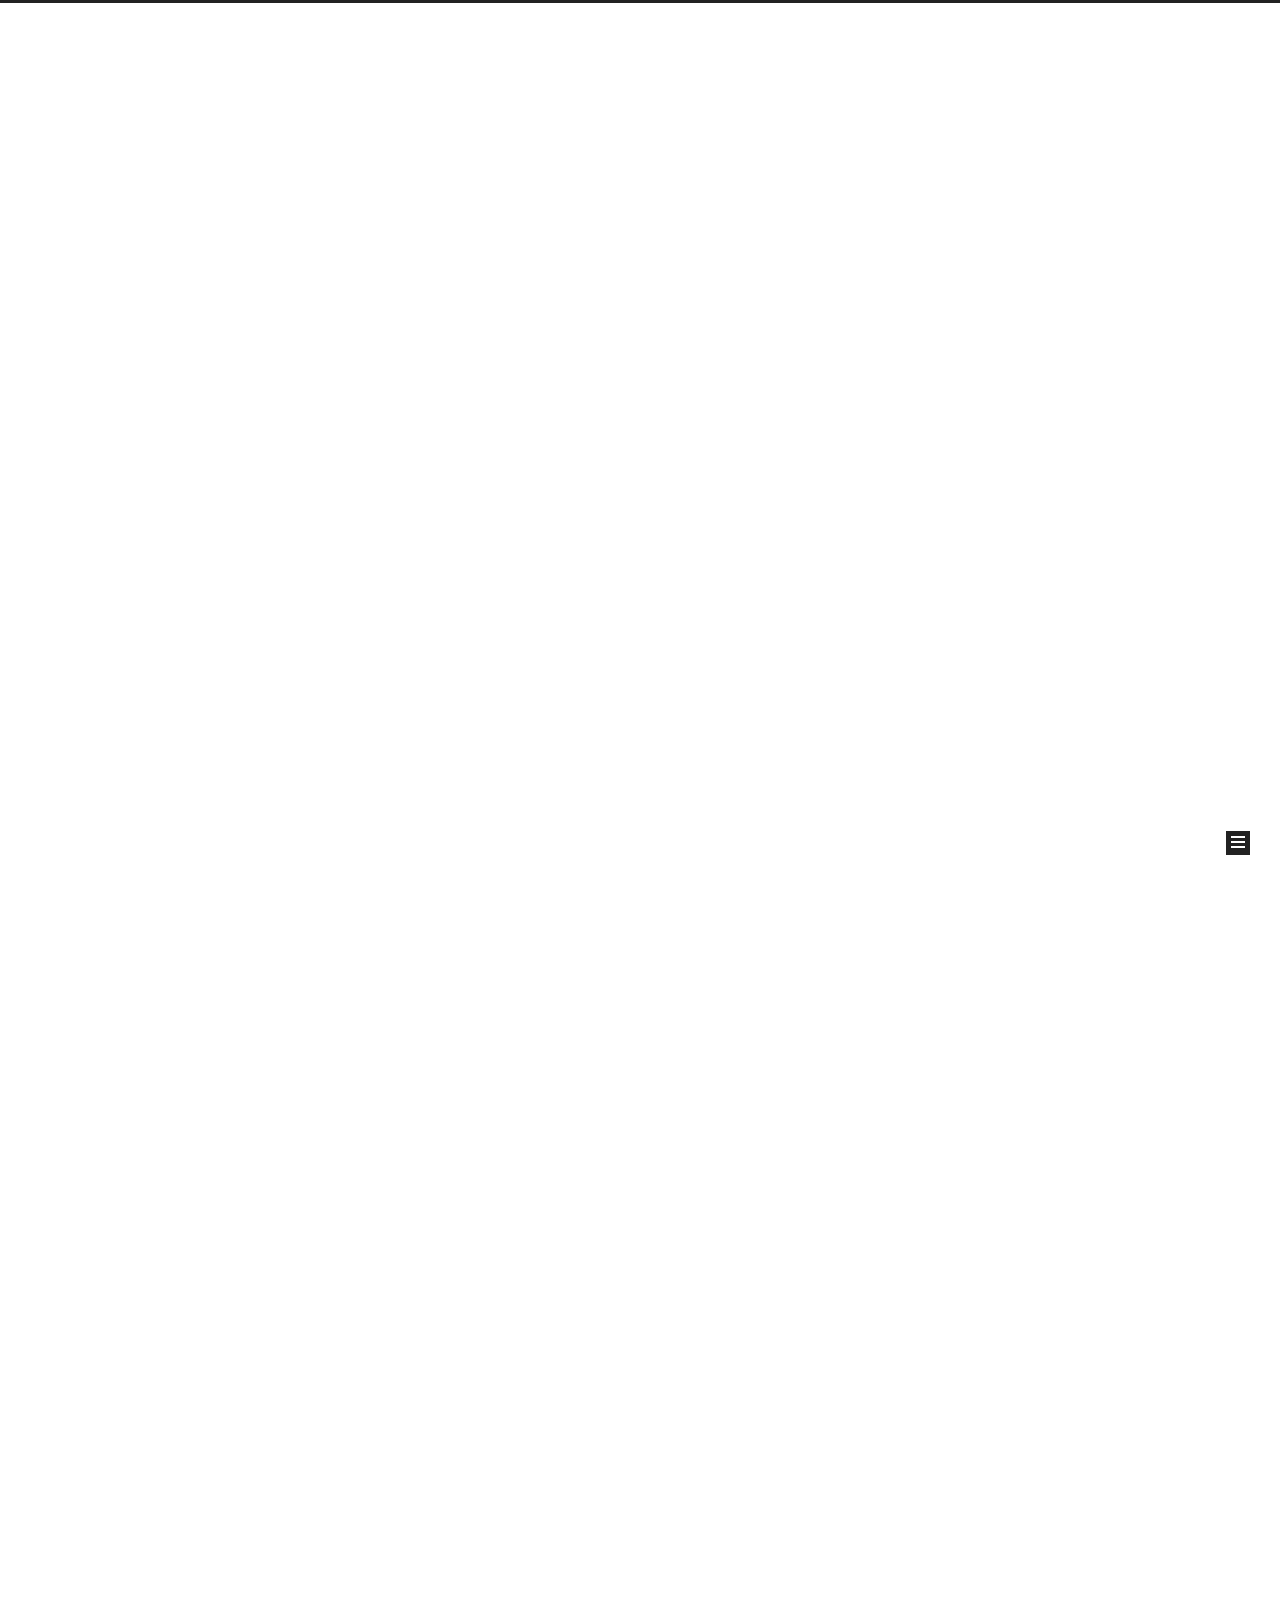
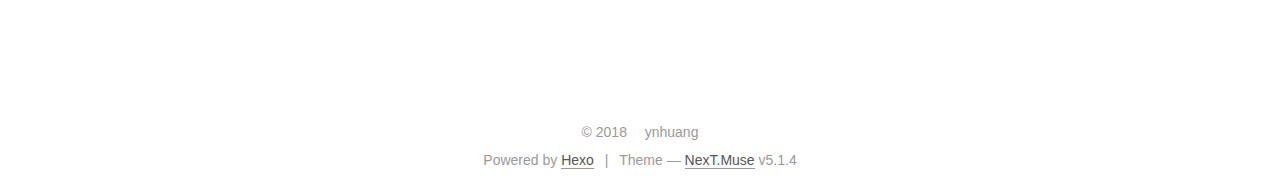
==== commit fd14f292: "Site updated: 2018-09-07 18:36:47" ====
--- a/index.html
+++ b/index.html
@@ -187,6 +187,16 @@
         </li>
       
         
+        <li class="menu-item menu-item-tags">
+          <a href="/tags/" rel="section">
+            
+              <i class="menu-item-icon fa fa-fw fa-tags"></i> <br />
+            
+            Tags
+          </a>
+        </li>
+      
+        
         <li class="menu-item menu-item-archives">
           <a href="/archives/" rel="section">
             
@@ -299,56 +309,14 @@
 
       
         
-          
-            <p>此篇記錄HTML與CSS相關內容<br>由於對於HTML和CSS已有一定程度了解，故只記錄原先不太清楚的部分  </p>
-<h1 id="Front-end-html-css-javascript"><a href="#Front-end-html-css-javascript" class="headerlink" title="Front-end: html, css, javascript"></a>Front-end: html, css, javascript</h1><ul>
-<li>HTML: define the structure of a webpage</li>
-<li>CSS: define the style of html</li>
-<li>Javascript: add logec and interactivity to a page</li>
-</ul>
-<h1 id="Back-end"><a href="#Back-end" class="headerlink" title="Back-end:"></a>Back-end:</h1><p>*</p>
-<h1 id="MDN"><a href="#MDN" class="headerlink" title="MDN"></a>MDN</h1><p>Mozilla Developer Network：open web技術相關資訊，包含html, css, js, api等<br><a href="https://web.archive.org/web/20151206121621/https://developer.mozilla.org/en-US/" target="_blank" rel="noopener">MDN website</a></p>
-<h1 id="HTML-form-tag"><a href="#HTML-form-tag" class="headerlink" title="HTML: form tag"></a>HTML: form tag</h1><figure class="highlight plain"><table><tr><td class="gutter"><pre><span class="line">1</span><br><span class="line">2</span><br><span class="line">3</span><br></pre></td><td class="code"><pre><span class="line">&lt;form action=&quot;/my-form-submitting-page&quot; method=&quot;post&quot;&gt;</span><br><span class="line">    &lt;!-- All our inputs will go in here --&gt;</span><br><span class="line">&lt;/form&gt;</span><br></pre></td></tr></table></figure>
-<ul>
-<li>action: the URL to send form data to</li>
-<li>method: the type of HTTP request</li>
-</ul>
-<h1 id="嵌入css-file"><a href="#嵌入css-file" class="headerlink" title="嵌入css file"></a>嵌入css file</h1><figure class="highlight plain"><table><tr><td class="gutter"><pre><span class="line">1</span><br><span class="line">2</span><br><span class="line">3</span><br></pre></td><td class="code"><pre><span class="line">&lt;head&gt;</span><br><span class="line">  &lt;link rel=&quot;stylesheet&quot; type=&quot;text/css&quot; href=&quot;相對路徑&quot;&gt;</span><br><span class="line">&lt;/head&gt;</span><br></pre></td></tr></table></figure>
-<h1 id="CSS-id-vs-class"><a href="#CSS-id-vs-class" class="headerlink" title="CSS: id vs class"></a>CSS: id vs class</h1><ul>
-<li>id:唯一性、不可重複，用#關聯</li>
-<li>class: 可重複，用.關連</li>
-</ul>
-<h1 id="CSS-selectors"><a href="#CSS-selectors" class="headerlink" title="CSS: selectors"></a>CSS: selectors</h1><ul>
-<li>Element: <figure class="highlight plain"><table><tr><td class="gutter"><pre><span class="line">1</span><br><span class="line">2</span><br></pre></td><td class="code"><pre><span class="line">li &#123;</span><br><span class="line">&#125;</span><br></pre></td></tr></table></figure></li>
-<li>class: <figure class="highlight plain"><table><tr><td class="gutter"><pre><span class="line">1</span><br></pre></td><td class="code"><pre><span class="line">.hello &#123;&#125;</span><br></pre></td></tr></table></figure></li>
-<li>id: <figure class="highlight plain"><table><tr><td class="gutter"><pre><span class="line">1</span><br><span class="line">2</span><br></pre></td><td class="code"><pre><span class="line">#name &#123;</span><br><span class="line">&#125;</span><br></pre></td></tr></table></figure></li>
-<li>Star: select all elements<figure class="highlight plain"><table><tr><td class="gutter"><pre><span class="line">1</span><br><span class="line">2</span><br><span class="line">3</span><br></pre></td><td class="code"><pre><span class="line">* &#123;</span><br><span class="line">  border: 1px solid lightgrey;</span><br><span class="line">&#125;</span><br></pre></td></tr></table></figure></li>
-<li>Descendant Selector: The descendant selector matches all elements that are descendants of a specified element<figure class="highlight plain"><table><tr><td class="gutter"><pre><span class="line">1</span><br><span class="line">2</span><br><span class="line">3</span><br></pre></td><td class="code"><pre><span class="line">li a &#123;</span><br><span class="line">  color: red;</span><br><span class="line">&#125;</span><br></pre></td></tr></table></figure></li>
-<li>Adjacent Selector: An adjacent sibling combinator selector allows you to select an element that is directly after another specific element<figure class="highlight plain"><table><tr><td class="gutter"><pre><span class="line">1</span><br><span class="line">2</span><br><span class="line">3</span><br></pre></td><td class="code"><pre><span class="line">h4 + ul &#123;</span><br><span class="line">  border: 4px solid red;</span><br><span class="line">&#125;</span><br></pre></td></tr></table></figure></li>
-<li>Attribute Selector: used to select elements with a specified attribute<figure class="highlight plain"><table><tr><td class="gutter"><pre><span class="line">1</span><br><span class="line">2</span><br><span class="line">3</span><br></pre></td><td class="code"><pre><span class="line">a[herf=&quot;heep://www.google.com&quot;] &#123;</span><br><span class="line">  background: blue;</span><br><span class="line">&#125;</span><br></pre></td></tr></table></figure></li>
-<li>nth of type: Specify a background color for every ‘ul’ element that is the third ul element of its parent:<figure class="highlight plain"><table><tr><td class="gutter"><pre><span class="line">1</span><br><span class="line">2</span><br><span class="line">3</span><br></pre></td><td class="code"><pre><span class="line">ul:nth-of-type(3)&#123;</span><br><span class="line">  background: purple;</span><br><span class="line">&#125;</span><br></pre></td></tr></table></figure>
-</li>
-</ul>
-<h1 id="CSS-font"><a href="#CSS-font" class="headerlink" title="CSS: font"></a>CSS: font</h1><ul>
-<li>font-family: 字型</li>
-<li>font-size: 大小</li>
-<li>font-weigth: 粗細</li>
-<li>line-height: 行距</li>
-<li>text-align: 對齊方式</li>
-<li>text-decoration: 底線或刪除線之類的</li>
-<li><a href="https://fonts.google.com/" target="_blank" rel="noopener">使用google字體</a>：<figure class="highlight plain"><table><tr><td class="gutter"><pre><span class="line">1</span><br><span class="line">2</span><br><span class="line">3</span><br></pre></td><td class="code"><pre><span class="line">&lt;head&gt;</span><br><span class="line">  &lt;link href=&apos;https://fonts.googleapis.com/css?family=Raleway:400,700|Indie+Flower&apos; rel=&apos;stylesheet&apos; type=&apos;text/css&apos;&gt;</span><br><span class="line">&lt;/head&gt;</span><br></pre></td></tr></table></figure></li>
-</ul>
-<h1 id="CSS-box-model"><a href="#CSS-box-model" class="headerlink" title="CSS: box model"></a>CSS: box model</h1><img src="/2018/09/04/The-Web-Developer-Bootcamp-學習筆記1/css_box_model.png">
-<ul>
-<li>content: width and height<figure class="highlight plain"><table><tr><td class="gutter"><pre><span class="line">1</span><br></pre></td><td class="code"><pre><span class="line">width: 50%;</span><br></pre></td></tr></table></figure></li>
-<li>padding:<figure class="highlight plain"><table><tr><td class="gutter"><pre><span class="line">1</span><br><span class="line">2</span><br></pre></td><td class="code"><pre><span class="line">padding: 10px;</span><br><span class="line">padding-left: 40px;</span><br></pre></td></tr></table></figure></li>
-<li>border:<figure class="highlight plain"><table><tr><td class="gutter"><pre><span class="line">1</span><br></pre></td><td class="code"><pre><span class="line">border: 2px solid blue;</span><br></pre></td></tr></table></figure></li>
-<li>margin:<figure class="highlight plain"><table><tr><td class="gutter"><pre><span class="line">1</span><br><span class="line">2</span><br><span class="line">3</span><br></pre></td><td class="code"><pre><span class="line">margin: 100px; </span><br><span class="line">margin-top: 500px;</span><br><span class="line">margin: 20px 40px 500px 100px</span><br></pre></td></tr></table></figure>
-</li>
-</ul>
-<h1 id="CSS-image-gallery-example"><a href="#CSS-image-gallery-example" class="headerlink" title="CSS: image gallery example"></a>CSS: image gallery example</h1><figure class="highlight plain"><table><tr><td class="gutter"><pre><span class="line">1</span><br><span class="line">2</span><br><span class="line">3</span><br><span class="line">4</span><br><span class="line">5</span><br></pre></td><td class="code"><pre><span class="line">img &#123; //設定img每張佔畫面的30%，並且設定為左浮動&amp;置中</span><br><span class="line">  width: 30%; //佔畫面的30%</span><br><span class="line">  float: left; //左浮動</span><br><span class="line">  margin: 1.66%; //數學計算出來100 = 1.66*6+90</span><br><span class="line">&#125;</span><br></pre></td></tr></table></figure>
-
-          
+          <p>此篇記錄HTML與CSS相關內容<br>由於對於HTML和CSS已有一定程度了解，故只記錄原先不太清楚的部分  </p>
+          <!--noindex-->
+          <div class="post-button text-center">
+            <a class="btn" href="/2018/09/04/The-Web-Developer-Bootcamp-學習筆記1/#more" rel="contents">
+              Read more &raquo;
+            </a>
+          </div>
+          <!--/noindex-->
         
       
     </div>
@@ -568,10 +536,10 @@
               
               
               <div class="site-state-item site-state-tags">
-                
-                  <span class="site-state-item-count">1</span>
+                <a href="/tags/index.html">
+                  <span class="site-state-item-count">2</span>
                   <span class="site-state-item-name">tags</span>
-                
+                </a>
               </div>
             
 
--- a/css/main.css
+++ b/css/main.css
@@ -1822,7 +1822,7 @@
   width: 4px;
   height: 4px;
   border-radius: 50%;
-  background: #c9c903;
+  background: #eb6fe2;
 }
 .links-of-blogroll {
   font-size: 13px;
